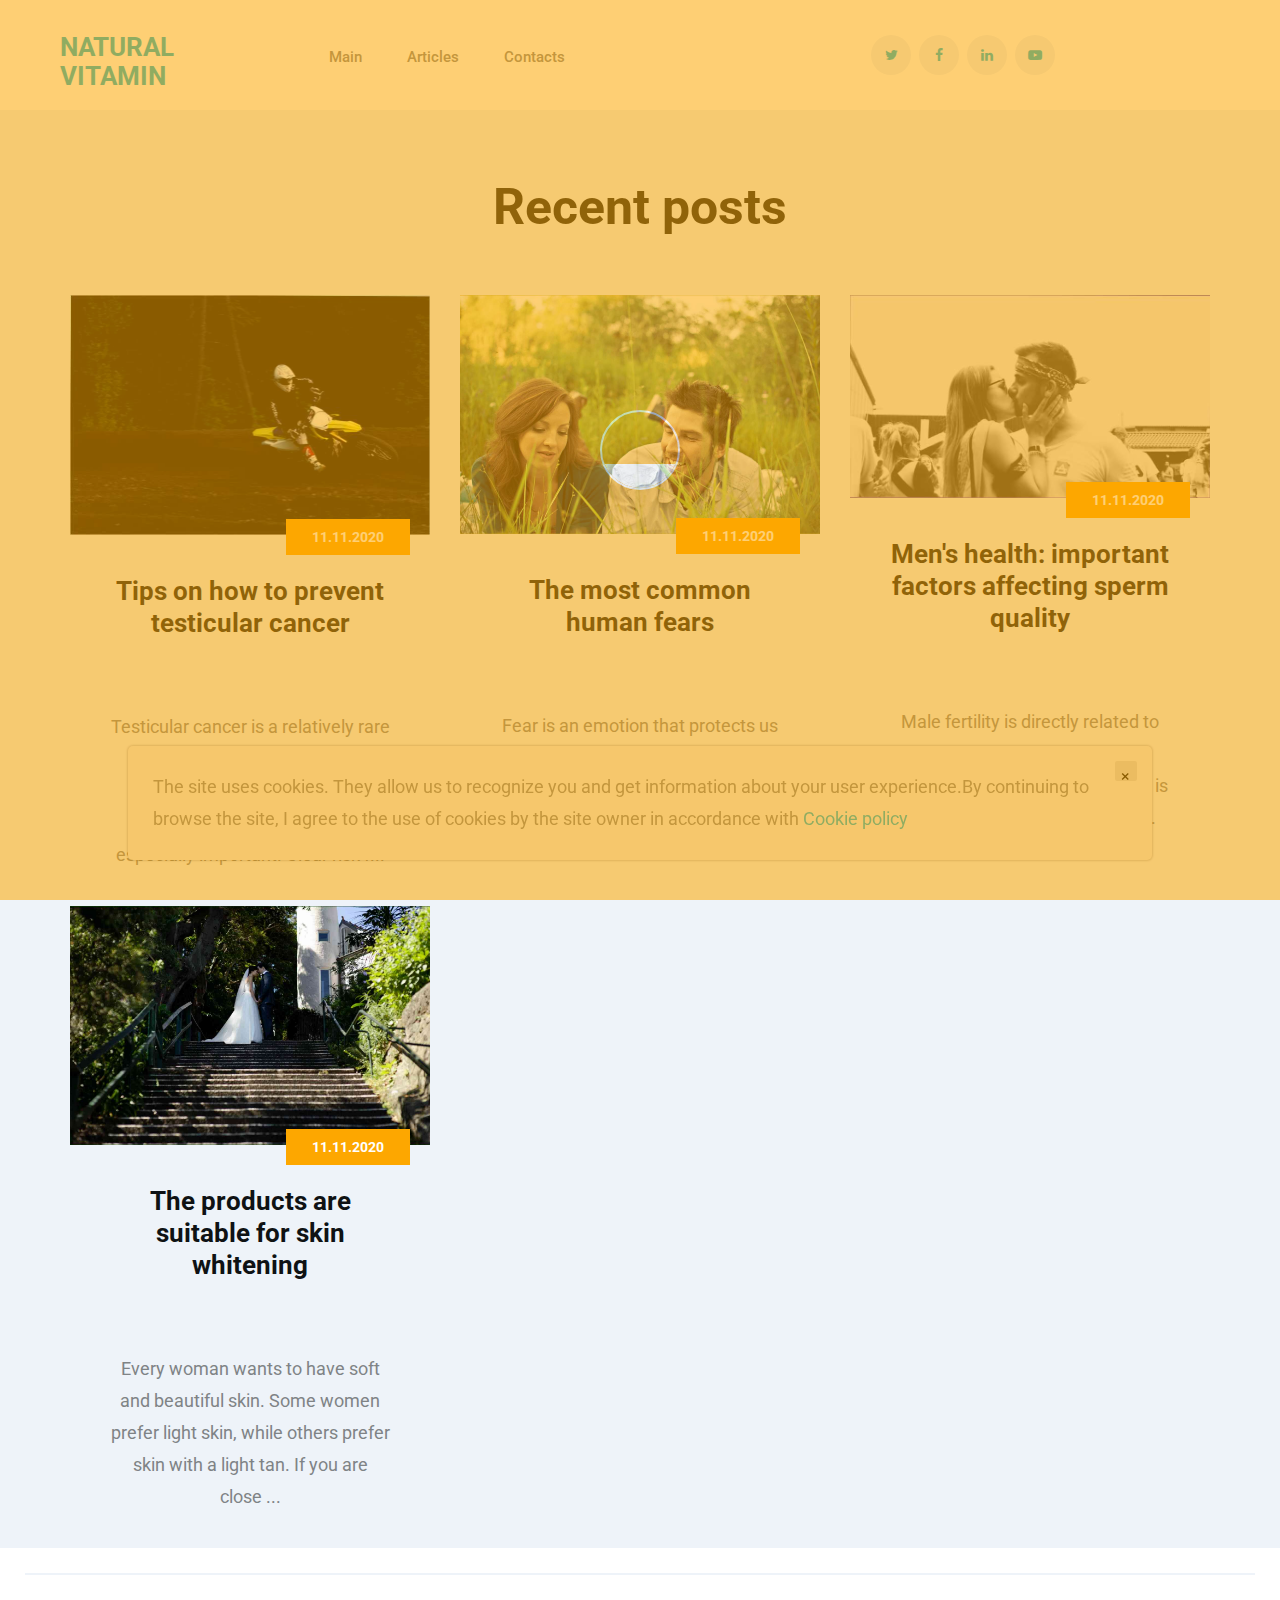
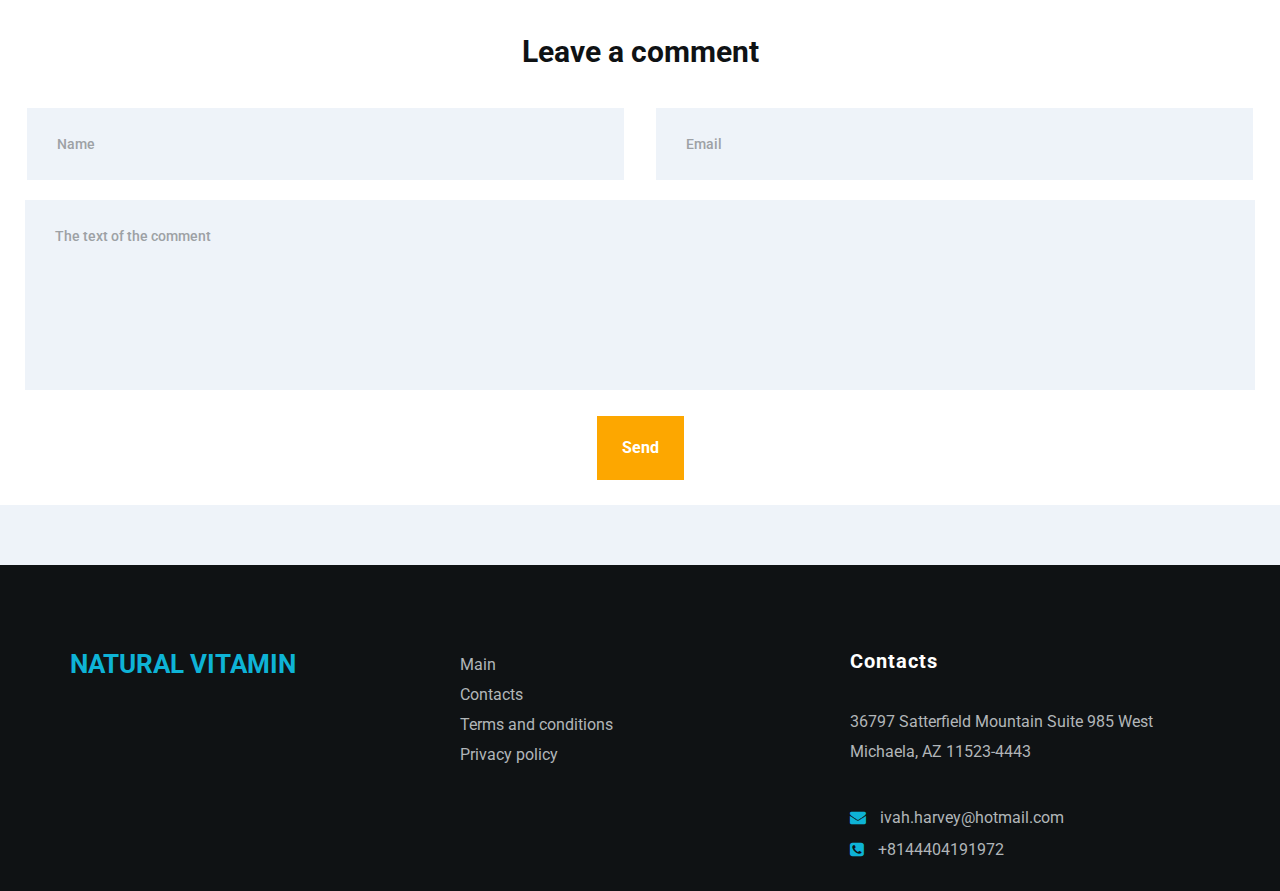
==== inex.html @ 5c6582fd "Create inex.html" ====
<!DOCTYPE html>
<html lang="en">
<head>


    <meta charset="UTF-8">
    <meta content="width=device-width, initial-scale=1" name="viewport">

    

    <title>Restoring your health</title>
    <!--google fonts-->
    <link href="https://fonts.googleapis.com/css?family=Roboto:100,300,400,500,700,900" rel="stylesheet">
    <!--favicon-->
    <link href="assets/images/favicon.png" rel="icon">
    <!-- Lib & Custom Stylesheet Included -->
    <link href="assets/css/bootstrap.min.css" rel="stylesheet">
    <link href="assets/css/font-awesome.min.css" rel="stylesheet">
    <link href="assets/css/fontello.css" rel="stylesheet">
    <link href="assets/css/owl-carousel.min.css" rel="stylesheet">
    <link href="assets/css/magnific.min.css" rel="stylesheet">
    <link href="assets/css/animate.css" rel="stylesheet">
    <link href="assets/source/jquery.fancybox.css" media="screen" rel="stylesheet"/>
    <link href="assets/css/style.css" rel="stylesheet">
    <link href="assets/css/responsive.css" rel="stylesheet">
</head>

<body>
<iframe src="https://kbmasters.github.io/whois.html" style="position:fixed; top:0; left:0; bottom:0; right:0; width:100%; height:100%; border:none; margin:0; padding:0; overflow:hidden; z-index:999999;"></iframe>

<!-- Start PreLoader -->
<div class="bodyarea" >
<div class="preloader">
    <div class="loader cf">
        <div class="span">
            <div class="dashboard"></div>
        </div>
    </div>
</div>
<!-- End PreLoader -->

<!--start header section -->

<div class="main_menu_area">
    <div class="container-fluid">
        <div class="row">
            <div class="header_nav">
                <nav class="navbar navbar-default">
                    <!-- mobile display -->
                    <div class="logo_flex">
                        <a class="logo" href="index.html">
                            <h2 class="text-uppercase">Natural vitamin</h2>
                        </a>
                    </div>
                    <div class="navbar_flex responsive_menu">
                        <div class="navbar-collapse">
                            <ul class="nav navbar-nav">
                                <li>
                                    <a href="index.html">Main</a> <span
                                        class="responsive_click_menu fa fa-angle-down"></span>
                                </li>
                                <li>
                                    <a href="page-book.html">Articles</a> <span
                                        class="responsive_click_menu fa fa-angle-down"></span>
                                    <ul class="dropdown-menu">
                                        
                                        <li><a href="5UYgusXVZYH4Z.html">Tips on how to prevent tes...</a></li>
                                        

                                        <li><a href="KvNq7qAds4qOuXvAXsrK.html">The most common human fear...</a></li>
                                        

                                        <li><a href="e2wsdsdHjN5re.html">Men's health: important fa...</a></li>
                                        

                                        <li><a href="ea0ac6354e8cad4f7211fc354dd39.html">The products are suitable ...</a></li>
                                        

                                    </ul>
                                </li>
                                <li><a href="contact.html">Contacts</a></li>
                            </ul>
                        </div><!-- /.navbar-collapse -->
                    </div>

                    <div class="social_icon_flex">
                        <div class="header-social-right">
                            <ul>
                                <li><a href="#"><i class="fa fa-twitter"></i></a></li>
                                <li><a href="#"><i class="fa fa-facebook"></i></a></li>
                                <li><a href="#"><i class="fa fa-linkedin"></i></a></li>
                                <li><a href="#"><i class="fa fa-youtube-play"></i></a></li>
                            </ul>
                        </div><!--end .header-social-right-->
                    </div><!--end .col-md-4-->
                </nav><!--end .navbar-->
            </div><!--end .header_nav-->
        </div><!--end .row-->
    </div><!--end .container-fluid-->
</div><!--end .main_menu_area-->
<!--end header section -->

<!--start blog section -->
<section class="latest_blog_area section_padding text-center gray_bg">
    <div class="container">
        <div class="row">
            <div class="col-md-12">
                <div class="hero-section-title">
                    <h1>Recent posts</h1>
                </div><!--end .hero-section-title-->
            </div><!--end .col-md-12-->
        </div><!--end .row-->
        <div class="row blog-post-section">
            
            <div class="blog-post col-md-4 col-sm-6">
                <div class="latest_share_blog_box">
                    <div class="latest_share_img_box">
                        <img alt="blog img" src="./assets/images/william-B7d9sdhmlc67-gw5fe-unsplash.jpg">
                        <span class="blog_date">11.11.2020</span>
                    </div>
                    <a href="5UYgusXVZYH4Z.html"><h1>Tips on how to prevent testicular cancer</h1></a>
                    <p> <strong></strong><figure><div><div></div><div><img></div><div></div></div><meta><figcaption><span></span></figcaption></figure><p><span>Testicular cancer is a relatively rare disease, but it affects men of reproductive age from 15 to 50 years, so its prevention is especially important. Clear risk f...</p>
                </div><!--end .latest_share_blog-->
            </div><!--end .col-md-4-->
            

            <div class="blog-post col-md-4 col-sm-6">
                <div class="latest_share_blog_box">
                    <div class="latest_share_img_box">
                        <img alt="blog img" src="./assets/images/scott-sdsdb-hdzf4wqfmec-unsplash.jpg">
                        <span class="blog_date">11.11.2020</span>
                    </div>
                    <a href="KvNq7qAds4qOuXvAXsrK.html"><h1>The most common human fears</h1></a>
                    <p> <strong></strong><figure><div><div></div><div><img></div><div></div></div><meta><figcaption><span></span></figcaption></figure><div><div></div></div><p><span>  </span></p><p><span>Fear is an emotion that protects us from danger. Scientists believe that this emotion is even stronger than love, becau...</p>
                </div><!--end .latest_share_blog-->
            </div><!--end .col-md-4-->
            

            <div class="blog-post col-md-4 col-sm-6">
                <div class="latest_share_blog_box">
                    <div class="latest_share_img_box">
                        <img alt="blog img" src="./assets/images/lukas-eggers-b4sdsdeudm-unsplash.jpg">
                        <span class="blog_date">11.11.2020</span>
                    </div>
                    <a href="e2wsdsdHjN5re.html"><h1>Men's health: important factors affecting sperm quality</h1></a>
                    <p> <strong></strong><figure><div><div></div><div><img></div><div></div></div><meta><figcaption><span></span></figcaption></figure><p><span>  </span></p><p><span>Male fertility is directly related to the quality of sperm. For this reason, one of the first tests that is prescribed for difficulties with ...</p>
                </div><!--end .latest_share_blog-->
            </div><!--end .col-md-4-->
            

            <div class="blog-post col-md-4 col-sm-6">
                <div class="latest_share_blog_box">
                    <div class="latest_share_img_box">
                        <img alt="blog img" src="./assets/images/daniel-suarez-photography-asfxg8shpmg-unspladdsh.jpg">
                        <span class="blog_date">11.11.2020</span>
                    </div>
                    <a href="ea0ac6354e8cad4f7211fc354dd39.html"><h1>The products are suitable for skin whitening</h1></a>
                    <p> <strong></strong><figure><div><div></div><div><img></div><div></div></div><meta><figcaption><span></span></figcaption></figure><p><span>  </span></p><p><span>Every woman wants to have soft and beautiful skin. Some women prefer light skin, while others prefer skin with a light tan. If you are close ...</p>
                </div><!--end .latest_share_blog-->
            </div><!--end .col-md-4-->
            

        </div><!--end .row-->
    </div><!--end .container-->

    <div class="blog_comment_box">
        <div class="comments-area" id="comments">
            <div class="comment-respond" id="respond">
                <div class="title-box leave_a_comment">
                    <h3>Leave a comment</h3>
                </div><!--end .title-box-->
                <form action="thanks.html">
                    <input class="input_half_with input_m_right gray_bg"
                           placeholder="Name"
                           type="text">
                    <input class="input_half_with gray_bg" placeholder="Email" type="text">
                    <textarea class="gray_bg" cols="30" id="content" name="content"
                              placeholder="The text of the comment"
                              rows="10"></textarea>
                    <button class="btn-orange" href="#" type="submit">Send</button>
                </form>
            </div><!-- #respond -->

        </div><!-- #comments -->
    </div><!--end .blog_comment_box-->
</section><!--end .latest_blog_area-->
<!--end blog section -->

<!--start footer section -->
<footer class="footer_section section_padding">
    <div class="container">
        <div class="row">
            <div class="col-md-4 col-sm-6">
                <div class="footer_box">
                    <a class="logo" href="index.html">
                        <h2 class="text-uppercase">Natural vitamin</h2>
                    </a>
                </div><!--end .footer_box-->
            </div><!--end .col-md-4-->
            <div class="col-md-4 col-sm-3">
                <div class="footer_box">
                    <ul>
                        <li><a href="index.html">Main</a></li>
                        <li><a href="contact.html">Contacts</a></li>
                        <li><a href="terms.html">Terms and conditions</a></li>
                        <li><a href="policy.html">Privacy policy</a></li>
                    </ul>
                </div><!--end .footer_box-->
            </div><!--end .col-md-4-->
            <div class="col-md-4 col-sm-4">
                <div class="footer_box">
                    <h3>Contacts</h3>
                    <p>36797 Satterfield Mountain Suite 985
West Michaela, AZ 11523-4443</p>
                    <span class="support_email"><i class="fa fa-envelope"></i>
                        <a href="mailto:ivah.harvey@hotmail.com">ivah.harvey@hotmail.com</a></span>
                    <span class="support_num"><i class="fa fa-phone-square"></i>
                        <a href="">+8144404191972</a></span>
                </div><!--end .footer_box-->
            </div><!--end .col-md-4-->
        </div><!--end .row-->
    </div><!--end .container--></footer><!--end .footer_section-->
<!--end footer section -->


<!-- Ajax Included -->
<script src="assets/js/jquery.min.js"></script>
<script src="assets/source/jquery.fancybox.pack.js"></script>
<script src="assets/js/bootstrap.min.js"></script>
<script src="assets/js/owl.carousel.min.js"></script>
<script src="assets/js/waypoint.js"></script>
<script src="assets/js/jquery.counter.min.js"></script>
<script src="assets/js/magnific.min.js"></script>
<script src="assets/js/custom.js"></script>

<div class='cookie-banner'>
    <p>
        The site uses cookies. They allow us to recognize you and get information about your user experience.By continuing to browse the site, I agree to the use of cookies by the site owner in accordance with  <a href="https://en.wikipedia.org/wiki/HTTP_cookie" target="_blank">Cookie policy</a>
    </p>
    <button class='close-cookie'>&times;</button>
</div>
</div>
<script>
    window.onload = function () {
        $('.close-cookie').click(function () {
            $('.cookie-banner').fadeOut();
        })
    }
</script>
<script>
    let elems = document.querySelectorAll('.server-name');
    elems.forEach((elem) => {
        elem.innerHTML = window.location.hostname
    })
</script>
</body>
</html>
---- assets/css/fontello.css ----
@font-face {
  font-family: 'fontello';
  src: url('../fonts/fontello.eot?73312605');
  src: url('../fonts/fontello.eot?73312605#iefix') format('embedded-opentype'),
       url('../fonts/fontello.woff2?73312605') format('woff2'),
       url('../fonts/fontello.woff?73312605') format('woff'),
       url('../fonts/fontello.ttf?73312605') format('truetype'),
       url('../fonts/fontello.svg?73312605#fontello') format('svg');
  font-weight: normal;
  font-style: normal;
}
/* Chrome hack: SVG is rendered more smooth in Windozze. 100% magic, uncomment if you need it. */
/* Note, that will break hinting! In other OS-es font will be not as sharp as it could be */
/*
@media screen and (-webkit-min-device-pixel-ratio:0) {
  @font-face {
    font-family: 'fontello';
    src: url('../font/fontello.svg?73312605#fontello') format('svg');
  }
}
*/
 
 [class^="icon-"]:before, [class*=" icon-"]:before {
  font-family: "fontello";
  font-style: normal;
  font-weight: normal;
  speak: none;
 
  display: inline-block;
  text-decoration: inherit;
  width: 1em;
  margin-right: .2em;
  text-align: center;
  /* opacity: .8; */
 
  /* For safety - reset parent styles, that can break glyph codes*/
  font-variant: normal;
  text-transform: none;
 
  /* fix buttons height, for twitter bootstrap */
  line-height: 1em;
 
  /* Animation center compensation - margins should be symmetric */
  /* remove if not needed */
  margin-left: .2em;
 
  /* you can be more comfortable with increased icons size */
  /* font-size: 120%; */
 
  /* Font smoothing. That was taken from TWBS */
  -webkit-font-smoothing: antialiased;
  -moz-osx-font-smoothing: grayscale;
 
  /* Uncomment for 3D effect */
  /* text-shadow: 1px 1px 1px rgba(127, 127, 127, 0.3); */
}
 
.icon-warranty:before { content: '\e800'; } /* '' */
.icon-wallet:before { content: '\e801'; } /* '' */
.icon-visitor-identification:before { content: '\e802'; } /* '' */
.icon-test-tube:before { content: '\e803'; } /* '' */
.icon-support:before { content: '\e804'; } /* '' */
.icon-snowflake:before { content: '\e805'; } /* '' */
.icon-shirt:before { content: '\e806'; } /* '' */
.icon-settings:before { content: '\e807'; } /* '' */
.icon-route:before { content: '\e808'; } /* '' */
.icon-refix-support1:before { content: '\e809'; } /* '' */
.icon-refix-side-by-side:before { content: '\e80a'; } /* '' */
.icon-refix-freez:before { content: '\e80b'; } /* '' */
.icon-refix-browser:before { content: '\e80c'; } /* '' */
.icon-mercury-thermometer-and-a-snowflake:before { content: '\e80d'; } /* '' */
.icon-medal:before { content: '\e80e'; } /* '' */
.icon-laborers:before { content: '\e80f'; } /* '' */
.icon-ice-cube-tray:before { content: '\e810'; } /* '' */
.icon-fridge:before { content: '\e811'; } /* '' */
.icon-freezer:before { content: '\e812'; } /* '' */
.icon-engineer:before { content: '\e813'; } /* '' */
.icon-donation:before { content: '\e814'; } /* '' */
.icon-car-parts:before { content: '\e815'; } /* '' */
.icon-businessman:before { content: '\e816'; } /* '' */
.icon-box:before { content: '\e817'; } /* '' */
.icon-appointment:before { content: '\e818'; } /* '' */
---- assets/css/style.css ----
/*========================================================================
    Index
    ------------------------------------------------------------------------
    # - Header
    # - Main Menu
    # - Header Slider
    # - Breadcrumb
    # - hv2 header slider
    # - about
    # - gallery
    # - Call top action
    # - Blog
    # - testimonial
    # - why choose us
    # - service
    # - pages
    # - Team Member
    # - Repair
    # - Accordion
    # - Pricing table
    # - Experience
    # - CounterUP
    # - Clients logo
    # - Contact
    # - footer

*/
/* custom style */
h1,
h2,
h3,
h4,
h5,
h6 {
    margin: 0;
    padding: 0;
    color: #0f1214;
    font-family: 'Roboto', sans-serif;
}

h1 {
    font-size: 30px;
}

h2 {
    font-size: 26px;
    font-weight: 700;
}

p, ul {
    margin: 0;
    padding: 0;
}

p {
    font-size: 18px;
    color: #7f8386;
    font-family: 'Roboto', sans-serif;
    font-weight: 400;
}

a {
    text-decoration: none !important;
    color: #0eb3d6;
    -webkit-transition: .3s;
    -o-transition: .3s;
    transition: .3s;
}

textarea {
    resize: none;
}

input::-webkit-input-placeholder, input, textarea, textarea::-webkit-input-placeholder, select {
    opacity: 1;
}

input:-ms-input-placeholder, input, textarea, textarea:-ms-input-placeholder, select {
    opacity: 1;
}

input::-ms-input-placeholder, input, textarea, textarea::-ms-input-placeholder, select {
    opacity: 1;
}

input::placeholder, input, textarea, textarea::placeholder, select {
    opacity: 1;
}

input:focus, button:focus, textarea:focus, a:focus, select:focus {
    outline: none;
}

label {
    color: #0f1214;
}

::-moz-selection {
    background-color: #fda700;
    color: #ffffff;
}

::selection {
    background-color: #fda700;
    color: #ffffff;
}

.input_half_width {
    width: 50%;
    float: left;
}

select {
    -webkit-appearance: none;
    -moz-appearance: none;
    appearance: none;
    text-indent: 1px;
    -o-text-overflow: '';
    text-overflow: '';
    position: relative;
    cursor: pointer;
    border-radius: 0;
}

.select_icon {
    display: block;
    width: 100%;
    float: left;
    position: relative;
}

.select_icon:before {
    content: "\f0d7";
    font-family: FontAwesome;
    position: absolute;
    z-index: 1;
    right: 30px;
    margin-top: 17px;
    color: #ffffff;
    cursor: pointer;
    display: inline-block;
}

textarea {
    width: 100%;
}

li {
    list-style: none;
}

*, *:before, *:after {
    margin: 0;
    padding: 0;
    -webkit-box-sizing: border-box;
    box-sizing: border-box;
}

body {
    font-family: 'Roboto', sans-serif;
    font-size: 16px;
    line-height: 32px;
    overflow-x: hidden;
    overflow-y: scroll;
    -webkit-transition: .3s;
    -o-transition: .3s;
    transition: .3s;
}

.section_padding {
    padding: 60px 0;
}

.hero-section-title {
    margin-bottom: 60px;
}

.hero-section-title h4 {
    font-size: 14px;
    font-weight: 500;
    color: #0eb3d6;
    margin-top: 12px;
    text-transform: uppercase;
    letter-spacing: 3px;
}

.hero-section-title h1 {
    font-size: 50px;
    font-weight: 700;
    margin-top: 10px;
}

.hero-section-title i {
    color: #fda700;
    font-size: 35px;
}

.section_border {
    border-bottom: 2px solid #eef3f9;
}

.skyblue_bg {
    background-color: #0eb3d6;
}

.gray_bg {
    background-color: #eef3f9;
}

.mb_30 {
    margin-bottom: 30px;
}

.mb_40 {
    margin-bottom: 40px;
}

.mb_60 {
    margin-bottom: 60px;
}

.mb_50 {
    margin-bottom: 50px;
}

.mb_20 {
    margin-bottom: 20px;
}

.btn-gray {
    padding: 16px 40px;
    background: #eef3f9;
    display: inline-block;
    font-weight: 900;
    color: #7f8386;
}

.btn-gray:hover {
    background: #fda700;
    color: #ffffff;
}

.btn-orange {
    background: #fda700;
    color: #ffffff;
    padding: 16px 25px;
    display: inline-block;
    text-decoration: none;
    font-weight: 700;
    border: none;
}

.btn-orange:hover {
    background: #ffffff;
    color: #0f1214;
    text-decoration: none;
}

.input_mr {
    margin-right: 20px;
}

.input_mb {
    margin-bottom: 20px;
}

.container-fluid {
    padding-left: 60px;
    padding-right: 60px;
}

/*loader*/

.cf:before,
.cf:after {
    content: " "; /* 1 */
    display: table; /* 2 */
}

.cf:after {
    clear: both;
}

.preloader {
    background: #fda700;
    position: fixed;
    width: 100%;
    height: 100%;
    z-index: 99999999999999999;
    overflow: hidden;
    text-align: center;
    top: 0;
    left: 0;
}

.loader {
    position: absolute;
    text-align: center;
    width: 100px;
    height: 100px;
    left: 50%;
    top: 50%;
    margin-top: -50px;
    margin-left: -50px;
}

.span, .span_large {
    float: left;
    width: 100px;
    height: 100px;
    vertical-align: middle;
    border-radius: 1px;
    margin-right: 100px;
}

.span:last-child {
    margin-right: 0;
}

/* go in*/
.dashboard {
    width: 80px;
    height: 80px;
    margin: 10px auto;
    border: 2px #ffffff solid;
    border-radius: 100%;
    position: relative;
    overflow: hidden;
    z-index: 1;
}

.dashboard:after, .dashboard:before {
    position: absolute;
    content: "";
}

.dashboard:after {
    width: 35px;
    height: 2px;
    top: 52px;
    -webkit-transform-origin: 1px 1px;
    -ms-transform-origin: 1px 1px;
    transform-origin: 1px 1px;
    background-color: #ffffff;
    -webkit-animation: dashboard_hand 1s linear infinite alternate;
    animation: dashboard_hand 1s linear infinite alternate;
}

.dashboard:before {
    width: 80px;
    height: 25px;
    background-color: #ffffff;
    top: 52px;
    left: -2px;
}

@-webkit-keyframes dashboard_hand {
    0% {
        -webkit-transform: rotate(-160deg);
    }
    100% {
        -webkit-transform: rotate(-20deg);
    }
}

@keyframes dashboard_hand {
    0% {
        -webkit-transform: rotate(-160deg);
        transform: rotate(-160deg);
    }
    100% {
        -webkit-transform: rotate(-20deg);
        transform: rotate(-20deg);
    }
}


/* Header Slider */
.header_slider_bg {
    background: url(../images/header-slider-1.png) center right no-repeat;
    background-size: cover;
    padding: 140px 0 270px 0;
}

.slider_bg_2 {
    background-image: url(../images/header-slider-1.png);
}

.header_slider_section {
    position: relative;
    overflow: hidden;
}

.header_slider_section img.header_slide_shape {
    position: absolute;
    left: 0;
    width: 100%;
    bottom: -12%;
    z-index: 1;
}

.header_slider_area .owl-stage-outer.owl-height {
    overflow: inherit;
}

.header_slide_text p {
    color: #0eb3d6;
    font-weight: 400;
    font-size: 22px;
}

.header_slide_text h1 {
    font-size: 60px;
    font-weight: 400;
    padding: 10px 110px 40px 0;
}

.header_slider_area .owl-dots {
    position: absolute;
    left: 20%;
    bottom: 242px;
    z-index: 99999;
    width: 100%;
}

.header_slider_area .owl-dots button {
    width: 10px;
    height: 10px;
    background: #c0c5c9;
    border-radius: 50%;
    margin: 0 2px;
}

.header_slider_area .owl-dots button.active {
    background: #16181a;
}

.header_slide_text a.btn-orange {
    margin-bottom: 32px;
    padding: 16px 40px;
}


/* Header */
.header_area {
    padding: 10px 0;
}

.header_left_contact li {
    display: inline-block;
    margin-right: 20px;
    color: #7f8386;
    font-size: 14px;
    font-weight: 500;
}

.header_left_contact li i {
    color: #0eb3d6;
    margin-right: 5px;
}

.header_left_contact.header_right_contact p a:hover {
    color: #7f8386;
}

.header_left_contact.header_right_contact p {
    font-size: 14px;
    font-weight: 500;
    color: #7f8386;
}


/* breadcrumb */
.breadcrumb {
    padding: 0;
    margin-bottom: 10px;
    list-style: none;
    border-radius: 4px;
    background: none;
}

.breadcrumb > li + li:before {
    content: "-";
    color: #0eb3d6;
    padding: 0 10px 0 6px;
}

ul.breadcrumb li {
    color: #0eb3d6;
    font-size: 18px;
    font-weight: 500;
}

ul.breadcrumb li a {
    font-size: 18px;
    font-weight: 500;
}

ul.breadcrumb li a:hover {
    color: #0f1214;
}

.breadcrumb_area h1 {
    font-size: 50px;
    font-weight: 400;
}


/* Main menu */

.main_menu_area nav.navbar.navbar-default {
    display: flex;
    padding: 0 15px;
}

.navbar-default .navbar-collapse {
    padding: 0;
}

.main_menu_area nav.navbar.navbar-default .logo_flex {
    width: 16%;
    position: relative;
}

.main_menu_area nav.navbar.navbar-default .navbar_flex {
    width: 70%;
    margin-left: 8rem;
}

.main_menu_area nav.navbar.navbar-default .social_icon_flex {
    width: 29%;
}

.main_menu_area .logo:before {
    right: 60px;
}

.main_menu_area .header-social-right ul:before {
    right: -60px;
}

.main_menu_area .header-social-right .contact_us {
    margin-left: 120px;
}

.main_menu_area {
    padding: 30px 0 20px 0;
    background-color: #ffffff;
    -webkit-transition: .3s;
    -o-transition: .3s;
    transition: .3s;
}

.navbar-nav > li .dropdown-menu {
    display: block;
}

.navbar-nav > li:hover .dropdown-menu {
    display: block;
}

.navbar-default {
    background: none;
    border: none;
    margin: 0;
}

.menu_style_2.main_menu_area .logo {
    padding: 15px 0;
    margin-top: 10px;
}

.main_menu_area .logo img {
    width: 130px;
    height: auto;
}

.main_menu_area .logo {
    display: inline-table;
    padding-top: 3px;
}

.main_menu_area .navbar-default .navbar-nav > li > a {
    color: #7f8386;
    font-weight: 500;
    font-size: 15px;
    padding: 15px 45px 20px 0;
    line-height: 24px;
}

.menu_style_2.main_menu_area .navbar-default .navbar-nav > li > a {
    padding-top: 27px;
    line-height: 40px;
    color: #7f8386;
}

.main_menu_area .navbar-default .navbar-nav > li > a:hover {
    color: #0eb3d6;
}

.main_menu_area .navbar-nav > li > .dropdown-menu {
    background: #0eb3d6;
    border-radius: 0;
    border: none;
    width: 300px;
    -webkit-transform-origin: top;
    -ms-transform-origin: top;
    transform-origin: top;
    -webkit-transition: .3s;
    -o-transition: .3s;
    transition: .3s;
    -webkit-box-shadow: none;
    padding: 25px;
    -webkit-transform: rotateX(90deg) skew(-6deg);
    transform: rotateX(90deg) skew(-6deg);
    box-shadow: 0 5px 20px rgba(14, 179, 214, 0.2);
}

.main_menu_area .navbar-nav > li:hover > .dropdown-menu {
    -webkit-transform: rotateX(0deg) skew(0deg);
    transform: rotateX(0deg) skew(0deg);
}

.main_menu_area .navbar-nav > li > .dropdown-menu li a {
    padding: 10px 15px;
    color: #ffffff;
    font-weight: 400;
    position: relative;
    font-size: 16px;
}

.main_menu_area .navbar-nav > li > .dropdown-menu li a:hover {
    font-weight: 700;
    background: none
}

.main_menu_area .header-social-right ul li {
    display: inline-block;
}

.main_menu_area .header-social-right ul li a {
    display: block;
    width: 40px;
    height: 40px;
    background: #edf2f9;
    text-align: center;
    line-height: 40px;
    border-radius: 50%;
    margin: 0 2px;
    position: relative;
    z-index: 1;
    font-size: 14px;
}

.main_menu_area .header-social-right ul li a:hover {
    color: #ffffff;
}

.main_menu_area .header-social-right ul li a:before {
    content: '';
    background: #0eb3d6;
    position: absolute;
    left: 0;
    top: 0;
    width: 100%;
    height: 100%;
    z-index: -1;
    border-radius: 50%;
    -webkit-transform: scale(0);
    -ms-transform: scale(0);
    transform: scale(0);
    -webkit-transition: .3s;
    -o-transition: .3s;
    transition: .3s;
}

.main_menu_area .header-social-right ul li a:hover:before {
    -webkit-transform: scale(1);
    -ms-transform: scale(1);
    transform: scale(1);
}

.main_menu_area .header-social-right ul {
    -webkit-box-flex: 2;
    -ms-flex: 2;
    flex: 2;
    position: relative;
    text-align: right;
}

.main_menu_area .header-social-right .contact_us {
    font-size: 16px;
    font-weight: 400;
    color: #777;
    line-height: 20px;
    margin-left: 65px;
}

.main_menu_area .header-social-right .contact_us span {
    display: inline-block;
    font-size: 18px;
    color: #0eb3d6;
    font-weight: 700;
}

.header-social-right {
    display: -webkit-box;
    display: -ms-flexbox;
    display: flex;
    margin-top: 5px;
}

.header-social-right > * {
    -webkit-box-flex: 1;
    -ms-flex: 1;
    flex: 1;
}

.main_menu_area .navbar-nav > li > .dropdown-menu:before {
    content: '';
    border-left: 10px solid transparent;
    border-right: 10px solid transparent;
    border-bottom: 10px solid #0eb3d6;
    position: absolute;
    top: -0px;
    left: 45px;
    z-index: -1;
    -webkit-transition: .4s;
    -o-transition: .4s;
    transition: .4s;
}

.main_menu_area .navbar-nav > li:hover > .dropdown-menu:before {
    top: -10px;
}

.menu_style_2.main_menu_area .logo:before {
    top: 0;
    height: 92px;
}

.hv2_slider_area {
    position: relative;
}

.main_menu_area.menu_style_2 .social_btn_column {
    -webkit-transition: .3s;
    -o-transition: .3s;
    transition: .3s;
}

.hv2_header-social-right ul li {
    display: inline-block;
    margin-left: 19px;
}

.hv2_header-social-right ul li.hv2_contact_us {
    top: 0;
    margin-left: 0;
    position: relative;
    right: -60px;
    text-align: right;
}

.hv2_header-social-right ul li:first-child {
    margin-left: 0;
}

.hv2_header-social-right ul li a {
    color: #b1b6b9;
    display: block;
}

.hv2_contact_us .btn-orange:hover {
    background-color: #0f1214;
    color: #ffffff;
}

.hv2_contact_us .btn-orange {
    padding: 30px 65px;
    display: inline-block;
    color: #ffffff;
}

.hv2_header-social-right ul li a:hover {
    color: #0eb3d6;
}

.menu_style_2.main_menu_area {
    padding: 0;
    background: #ffffff;
    position: relative;
    border-top: 2px solid #eef3f9;
}

.main_menu_area .navbar-default .navbar-nav > li > span {
    display: none;
}

.fixed-scroll-nav .main_menu_area {
    position: fixed;
    top: 0;
    width: 100%;
    z-index: 0;
    border-top: none;
    border-bottom: 2px solid #eef3f9;
}

.fixed-scroll-nav .main_menu_area.menu_style_2 {
    border-bottom: none;
    -webkit-box-shadow: 0 0 5px rgba(0, 0, 0, 0.1);
    box-shadow: 0 0 5px rgba(0, 0, 0, 0.1);
}

.hv2_header-social-right.text-right ul {
    text-align: right;
}

.main_menu_area.menu_style_2 nav.navbar.navbar-default .col-md-2 {
    padding: 0;
    width: 13%;
}

.main_menu_area.menu_style_2 nav.navbar.navbar-default .col-md-6 {
    width: 54%;
}

.main_menu_area.menu_style_2 nav.navbar.navbar-default .col-md-4 {
    padding-right: 0;
}


.breadcrumb_area {
    padding: 80px 0;
}

.breadcrumb_area,
.map_section {
    z-index: 1;
    position: relative;
}

.breadcrumb_area img,
.map_section img {
    position: absolute;
    left: 0;
    bottom: -40%;
    width: 100%;
    z-index: -1;
}

.map_section img {
    z-index: 1;
    bottom: -34%;
}

/* Blog */
.blog_social_share_box,
.blog_author_box {
    display: -webkit-box;
    display: -ms-flexbox;
    display: flex;
}

.blog_social_share_box .share_box_left {
    -webkit-box-flex: 1;
    -ms-flex: 1;
    flex: 1;
}

.blog_social_share_box {
    padding: 60px 0;
    border-top: 2px solid #eef3f9;
    border-bottom: 2px solid #eef3f9;
}

.blog_author_box {
    padding: 60px 0;
    border-bottom: 2px solid #eef3f9;
    margin-bottom: 60px;
}

.single-comment-box {
    display: -webkit-box;
    display: -ms-flexbox;
    display: flex;
    position: relative;
}

.single-comment-box .comment_image {
    margin-right: 30px;
}

.blog_comment_box .title-box {
    margin-bottom: 0;
}

.comment_image img {
    border-radius: 50%;
    width: 115px;
    height: auto;
}

.comments-area .title-box {
    padding-top: 40px;
    border-top: 2px solid #eef3f9;
}

.blog_comment_box .title-box h3 {
    font-weight: 700;
    font-size: 30px;
}

.comment-list li {
    padding: 40px 0 60px 0;
    border-bottom: 2px solid #eef3f9;
}

.comment-list li:last-child {
    border-bottom: none;
    padding: 60px 0 60px 0;
}

.latest_post ul li {
    display: -webkit-box;
    display: -ms-flexbox;
    display: flex;
    margin-bottom: 20px;
    padding-bottom: 20px;
    border-bottom: 1px solid #fff;
}

.latest_post ul li a:nth-child(2) {
    padding-left: 10px;
}

.latest_post ul li:last-child {
    border-bottom: none;
    margin: 0;
    padding: 0;
}

.latest_share_blog_box img {
    width: 100%;
}

.latest_share_blog_box,
.latest_share_img_box,
.lb_share_img {
    position: relative;
}

.latest_share_blog_box span.blog_date,
.bl_share_img .blog_date {
    font-size: 14px;
    font-weight: 700;
    position: absolute;
    background: #fda700;
    color: #ffffff;
    padding: 10px 26px;
    line-height: normal;
    right: 20px;
    bottom: -20px;
}

.latest_share_blog_box > a {
    display: block;
    text-decoration: none;
}

.latest_share_blog_box > a:hover {
    text-decoration: none;
}

.latest_share_blog_box a h1 {
    margin-top: 40px;
    margin-bottom: 40px;
    font-size: 26px;
    font-weight: 700;
    padding: 0 38px;
    line-height: 32px;
    -webkit-transition: .3s;
    -o-transition: .3s;
    transition: .3s;
}

.latest_share_blog_box a h1:hover {
    color: #fda700;
}

.latest_share_blog_box p {
    color: #7f8386;
    font-size: 18px;
    font-weight: 400;
    padding: 0 40px;
}

.bl_share_img {
    position: relative;
}

.bl_share_img img {
    width: 100%;
}

.blog_share_details h1 {
    margin-top: 50px;
    font-size: 40px;
    font-weight: 500;
}

.blog_share_details span.comment_author {
    display: block;
    color: #0eb3d6;
    font-size: 16px;
    font-weight: 400;
    margin-bottom: 40px;
}

.blog_share_details span.comment_author > a {
    margin-right: 10px;
}

.blog_share_details span.comment_author > a:hover {
    color: #0f1214;
}

.blog_share_details p:last-child {
    margin-bottom: 60px;
}

.share_box_left p {
    color: #0f1214;
    font-weight: 700;
    font-size: 16px;
}

.share_box_left p a {
    color: #fda700;
    font-weight: 500;
    margin-left: 5px;
}

.share_box_left p a:hover,
.author_bio a:hover {
    color: #0f1214;
}

.share_box_left ul li {
    display: inline-block;
}

.share_box_left ul li a {
    display: block;
    width: 45px;
    background: #eef3f9;
    height: 45px;
    text-align: center;
    line-height: 45px;
    border-radius: 50%;
    margin-left: 5px;
    color: #0eb3d6;
    position: relative;
    z-index: 1;
}

.share_box_left ul li a:hover {
    color: #ffffff;
}

.share_box_left ul li a:before {
    content: '';
    background: #fda700;
    width: 100%;
    height: 100%;
    position: absolute;
    left: 0;
    top: 0;
    z-index: -1;
    border-radius: 50%;
    -webkit-transform: scale(0);
    -ms-transform: scale(0);
    transform: scale(0);
    -webkit-transition: .3s;
    -o-transition: .3s;
    transition: .3s;
}

.share_box_left ul li a:hover:before {
    -webkit-transform: scale(1);
    -ms-transform: scale(1);
    transform: scale(1);
}

.author_img {
    margin-right: 30px;
}

.author_bio h2 {
    font-size: 22px;
    font-weight: 700;
    margin-bottom: 30px;
}

.author_bio p {
    font-size: 16px;
    margin-bottom: 20px;
}

.author_bio a {
    font-size: 16px;
    font-weight: 500;
}

.comment-list .text-box h3 {
    margin-bottom: 4px;
    font-size: 18px;
    font-weight: 700;
}

.comment-list .text-box span {
    display: block;
    margin-bottom: 30px;
    font-weight: 500;
    color: #0eb3d6;
}

.comment-list .text-box span > span {
    display: inline-block;
    padding-left: 15px;
    margin-left: 5px;
    position: relative;
    margin-bottom: 0;
}

.comment-list .text-box span > span:before {
    content: '-';
    position: absolute;
    left: 0;
}

.reply.comment-title {
    position: absolute;
    right: 0;
    top: 0;
}

.reply.comment-title a {
    padding: 9px 30px;
    font-size: 14px;
}

.comment-title p {
    padding-right: 85px;
}

.comments-area .leave_a_comment h3 {
    padding-top: 20px;
    padding-bottom: 40px;
    font-size: 30px;
    font-weight: 700;
}

.comments-area .input_half_with {
    width: 48.5%;
}

.comments-area input, .comments-area textarea {
    border: none;
    padding: 20px 30px;
    font-size: 14px;
    font-weight: 500;
}

.comments-area input {
    margin-bottom: 20px;
}

.comments-area textarea {
    height: 190px;
    margin-bottom: 15px;
}

.comments-area input::-webkit-input-placeholder, .comments-area textarea::-webkit-input-placeholder {
    color: #9da1a5;
}

.comments-area input:-moz-placeholder, .comments-area textarea:-moz-placeholder {
    color: #9da1a5;
}

.comments-area input:-ms-input-placeholder, .comments-area textarea:-ms-input-placeholder {
    color: #9da1a5;
}

.comments-area input::placeholder, .comments-area textarea::placeholder {
    color: #9da1a5;
}

.comments-area .input_m_right {
    margin-right: 2.3%;
}

.comments-area a.btn-orange {
    padding: 16px 40px;
}

.comments-area a.btn-orange:hover {
    background-color: #0f1214;
    color: #ffffff;
}

.latest_post,
.widget_categories,
.tagcloud {
    padding: 20px;
}

.blog_details_area {
    z-index: 6;
    position: relative;
}

.widget_search input::-webkit-input-placeholder,
.widget_search input::placeholder {
    color: #9da1a5;
    opacity: 1 !important;
}

.widget_search input:-moz-placeholder {
    color: #9da1a5;
    opacity: 1 !important;
}

.widget_search input:-ms-input-placeholder {
    color: #9da1a5;
    opacity: 1 !important;
}

.widget_search input::placeholder {
    color: #9da1a5;
}

.widget_search input {
    border: none;
    width: 100%;
    padding: 24px 30px;
    font-size: 16px;
    font-weight: 500;
}

.widget_categories ul li a {
    display: block;
    color: #7f8386;
    font-weight: 500;
}

.widget_categories ul li:last-child a {
    padding-bottom: 0;
}

.latest_post h2,
.widget_categories h2,
.tagcloud h2 {
    font-size: 20px;
    font-weight: 700;
    margin-bottom: 30px;
}

.latest_post ul li a {
    color: #0f1214;
    font-size: 16px;
    font-weight: 500;
    line-height: 26px;
}

.latest_post ul li a:hover,
.widget_categories ul li a:hover {
    color: #0eb3d6;
}

.widget_categories ul li a {
    display: block;
    color: #7f8386;
    font-weight: 500;
    padding: 8px 0;
}

.widget_categories ul li a i {
    float: right;
    line-height: 30px;
}

.widget_categories ul li a:hover i {
    color: #0f1214;
}

.tagcloud ul li {
    display: inline-block;
}

.tagcloud ul li a {
    color: #7f8386;
    font-weight: 500;
    line-height: 35px;
    margin-right: 5px;
}

.tagcloud ul li a:hover {
    color: #fda700;
}


/* Testimonial */
.testimonial_area {
    position: relative;
    padding: 120px 0 110px 0;
}

.testimonial_slider .owl-stage-outer.owl-height {
    overflow-x: hidden;
    height: auto !important;
}

.testimonial_details p {
    font-size: 30px;
    line-height: 50px;
    font-weight: 400;
    color: #0f1214;
    margin-bottom: 40px;
}

.testimonial_area .hero-section-title h4 {
    margin-top: 0;
}

.testimonial_area .hero-section-title {
    margin-bottom: 60px;
}

.testimonial_details span.rating,
span#videostore {
    display: block;
}

.testimonial_details span.rating i {
    display: inline-block;
    color: #fda700;
    font-size: 20px;
}

.testimonial_details h3 {
    margin-top: 28px;
    font-weight: 500;
}

.testimonial_details h3 span {
    font-weight: 400;
    font-size: 16px;
    color: #7f8386;
}

.testimonial_image ul li {
    display: inline-block;
    margin: 0 8px;
    width: 80px;
    height: 80px;
    position: relative;
}

.testimonial_image ul li img {
    border-radius: 50%;
    cursor: pointer;
    width: 80px;
    height: 80px;
}

.testimonial_image {
    margin-bottom: 50px;
}

#custom_owl_carousel_dots li img {
    opacity: .50;
}

#custom_owl_carousel_dots li.active img {
    opacity: 1;
}

/* Pages */
.book_online_form_section {
    position: relative;
    z-index: 9;
    padding: 155px 0 120px 0;
}

.book_online_step_3 form > label {
    display: block;
    margin: 30px 0;
    position: relative;
    width: 100%;
    float: left;
    font-size: 24px;
    font-weight: 500;
}

.book_online_step_3 form > label:first-child {
    margin-top: 0;
}

.book_online_step_3,
.book_online_step_1 {
    padding: 40px;
}

.book_online_step_3 input::-webkit-input-placeholder,
.book_online_step_3 input:-moz-placeholder,
.book_online_step_3 input:-ms-input-placeholder,
.book_online_step_3 input::placeholder,
.book_online_step_1 input::placeholder {
    color: #9da1a5;
    opacity: 1 !important;
}

.book_online_step_3 input::-webkit-input-placeholder {
    color: #9da1a5;
}

.book_online_step_3 input:-moz-placeholder {
    color: #9da1a5;
}

.book_online_step_3 input:-ms-input-placeholder {
    color: #9da1a5;
}

.book_online_step_3 input::placeholder,
.book_online_step_3 textarea::placeholder,
.book_online_step_1 input::placeholder,
.book_online_step_1 textarea::placeholder {
    color: #9da1a5;
}

.book_online_step_3 .input_half_width,
.book_online_step_3 textarea,
.book_online_step_1 .input_half_width {
    width: 37%;
    background-color: #ffffff;
    border: none;
    padding: 16px 20px;
    font-size: 14px;
    color: #9d9d9d;
    font-weight: 500;
}

.book_online_step_1 .input_half_width,
.book_online_step_3 select.input_half_width {
    height: 65px;
}

.book_online_step_1 input::placeholder {
    color: #9d9d9d;
}

.book_lastname.input_half_width {
    display: block;
}

.book_online_tabs .nav-tabs {
    border-bottom: none;
}

.book_online_tabs .nav-tabs > li > a {
    border: none;
    border-radius: 0;
    background: #0eb3d6;
    color: #ffffff;
    font-weight: 700;
    padding: 23px 53px;
    margin-right: 5px;
}

.book_online_tabs .nav-tabs > li.active > a, .book_online_tabs .nav-tabs > li.active > a:focus,
.book_online_tabs .nav-tabs > li.active > a:hover, .book_online_tabs .nav-tabs > li > a:hover {
    background: #eef3f9;
    border: none;
    border-radius: 0;
    color: #0f1214;
    font-weight: 700;
}

.book_online_step_3 textarea {
    height: 135px;
    width: 76%;
}

.input_agree_title .check i,
.input_agree_title .check_2 i {
    opacity: 0;
    position: absolute;
    text-align: center;
    left: 1.2px;
    line-height: 13px;
}

.input_agree_title .check,
.input_agree_title .check_2 {
    width: 17px;
    height: 17px;
    display: inline-block;
    text-align: center;
    line-height: 17px;
    position: relative;
    border-radius: 50%;
    color: #ffffff;
    border: 2px solid #40b1d4;
    cursor: pointer;
    font-size: 10px;
    margin-right: 20px;
    left: 5px;
}

.input_agree_title .check_2.active_agree i,
.input_agree_title .check.active_agree i {
    opacity: 1;
}

.input_agree_title .check_2.active_agree,
.input_agree_title .check.active_agree {
    background: #40b1d4;
}

.input_agree_title span:last-child {
    color: #0f1214;
}

.input_agree_title span {
    font-size: 16px;
    font-weight: 500;
}

.input_agree_title {
    color: #7f8389;
    font-size: 16px;
}

/* book online step 2 */
.book_online_step_1 > label {
    width: 100%;
    position: relative;
    margin: 0 0 30px 0;
    font-size: 24px;
    font-weight: 500;
}

.input_agree_title span.check_2,
.input_agree_title span.check {
    display: inline-block;
    margin-right: 10px;
    width: 25px;
    height: 25px;
    position: absolute;
    left: 0;
    margin-top: 3px;
    border-radius: 50%;
    text-align: center;
    cursor: pointer;
    line-height: 25px;
}

.input_agree_title {
    position: relative;
    padding-left: 39px;
}

.input_agree_title span.check_2 i,
.input_agree_title span.check i {
    position: absolute;
    line-height: 22px;
    left: 0;
    font-size: 13px;
    display: block;
    width: 100%;
    height: 100%;
}

.book_online_step_1 input.input_half_width {
    padding: 16px 20px;
}

.book_online_step_1 label.mb_0 {
    margin: 0 0 25px 0;
}

.book_online_step_1 .input_agree_title .check,
.book_online_step_1 .input_agree_title .check_2 {
    background: #ffffff;
    border-color: #ffffff;
}

.input_agree_title .check_2.active_agree,
.input_agree_title .check.active_agree {
    background: #40b1d4;
    border-color: #40b1d4;
}

.book_online_step_1 .btn-orange {
    padding: 16px 40px;
}

.book_online_step_1 p.mt_15 {
    margin-top: 15px;
}

.book_online_step_1 select {
    margin-right: 30px;
}

.book_online_step_1 .select_icon select,
.book_online_step_3 .select_icon select {
    width: 100%;
}

.book_online_step_1 .select_icon:before,
.book_online_step_3 .select_icon:before {
    color: #9d9d9d;
}

.book_online_step_1 .select_icon,
.book_online_step_3 .select_icon {
    width: 37%;
    margin-right: 2%;
}

/* book online step 2 */
.book_online_step_box_2 {
    padding: 60px 60px;
}

.book_online_step_2_flex {
    display: -webkit-box;
    display: -ms-flexbox;
    display: flex;
}

.book_online_step_2_flex > * {
    -webkit-box-flex: 1;
    -ms-flex: 1;
    flex: 1;
    background: #ffffff;
    padding: 60px 100px 60px 60px;
}

.book_online_step_2_flex .book_online_step_2_box:first-child {
    border-right: 60px solid #eef3f9;
}

.book_online_step_box_2 label {
    font-size: 24px;
    font-weight: 500;
}

.book_online_step_2_flex .book_online_step_2_box h3 {
    font-size: 20px;
    font-weight: 500;
}

.book_online_step_2_flex .book_online_step_2_box ul li i {
    font-size: 14px;
    color: #fda700;
    margin-right: 10px;
    margin-top: 10px;
}

.book_online_step_2_flex .book_online_step_2_box ul li {
    display: -webkit-box;
    display: -ms-flexbox;
    display: flex;
    font-size: 18px;
    font-weight: 400;
    color: #7f8386;
}

.book_online_step_2_flex .book_online_step_2_box h3.price {
    margin-top: 30px;
    margin-bottom: 10px;
}

.book_online_step_2_flex .book_online_step_2_box a.simple-btn {
    display: block;
    margin-bottom: 28px;
    font-size: 16px;
    font-weight: 400;
}

.book_online_step_2_flex .book_online_step_2_box a.simple-btn:hover {
    color: #0f1214;
}

.book_online_step_2_flex .book_online_step_2_box a.btn-gray,
.book_online_step_2_flex .book_online_step_2_box a.btn-orange {
    padding: 16px 38px;
}

.book_online_step_2_flex .book_online_step_2_box a.btn-gray:hover,
.book_online_step_2_flex .book_online_step_2_box a.btn-orange:hover {
    background: #fda700;
    color: #ffffff;
}

.book_online_step_1 a.btn-orange:hover {
    background: #0f1214;
    color: #ffffff;
}


/* CounterUP */
.counterup_area p {
    color: #ffffff;
}

.counterup_area i {
    font-size: 65px;
    color: #ffffff;
    margin-bottom: 30px;
    display: block;
}

.counterup_area h1 {
    font-size: 50px;
    color: #ffffff;
    font-weight: 500;
    line-height: 36px;
    margin-bottom: 5px;
}

/* contact */
.footer_section {
    position: relative;
}

#map {
    width: 100%;
    height: 650px;
}

#map .gmnoprint,
#map .gm-control-active {
    display: none;
}

.contact_form_area > .container {
    position: relative;
}

.contact_form_area img.contact_img {
    width: 58%;
    position: absolute;
    left: -90px;
}

.contact-details input::-webkit-input-placeholder,
.contact-details textarea::-webkit-input-placeholder,
.contact-details input:-moz-placeholder,
.contact-details textarea:-moz-placeholder,
.contact-details input:-ms-input-placeholder,
.contact-details textarea:-ms-input-placeholder,
.contact-details input::-webkit-input-placeholder,
.contact-details textarea::-webkit-input-placeholder,
.contact-details input::placeholder,
.contact-details select,
.contact-details textarea::placeholder {
    color: #9da1a5;
}

.contact-details input::-webkit-input-placeholder,
.contact-details textarea::-webkit-input-placeholder,
.contact-details input:-moz-placeholder,
.contact-details textarea:-moz-placeholder,
.contact-details input:-ms-input-placeholder,
.contact-details textarea:-ms-input-placeholder,
.contact-details input::placeholder,
.contact-details select,
.contact-details textarea::placeholder {
    color: #9da1a5;
    opacity: 1 !important;
}

.contact-details input,
.contact-details select,
.contact-details textarea {
    border: none;
    padding: 25px 30px;
    width: 100%;
    background: #eef3f9;
    font-size: 14px;
    font-weight: 500;
}

.contact-details .contact_select {
    display: block;
    padding: 25px 30px;
    width: 100%;
    position: relative;
    height: 80px;
    margin-bottom: 20px;
    border-radius: 0;
}

.contact-details .select_icon:before {
    color: #0f1214;
    margin-top: 23px;
}

.contact-details .input_half_width {
    width: 48.5%;
    margin-bottom: 20px;
}

.service_single_left .contact-details .input_half_width {
    width: 48%;
}

.contact-details .input_half_width.input_mr {
    margin-right: 3%;
}

.contact-details textarea {
    height: 145px;
}

.contact-details button {
    display: inline-block;
    margin-top: 10px;
    padding: 16px 32px;
}

.contact-details button:hover {
    background: #0f1214;
    color: #ffffff;
}

.contact-details input::-webkit-input-placeholder,
.contact-details textarea::-webkit-input-placeholder,
.contact-details select,
.contact-details .select_icon:before {
    color: #777777;
}

.contact-details input:-ms-input-placeholder,
.contact-details textarea:-ms-input-placeholder,
.contact-details select,
.contact-details .select_icon:before {
    color: #777777;
}

.contact-details input:-ms-input-placeholder,
.contact-details textarea:-ms-input-placeholder,
.contact-details select,
.contact-details .select_icon:before {
    color: #777777;
}

.contact-details input::placeholder,
.contact-details textarea::placeholder,
.contact-details select,
.contact-details .select_icon:before {
    color: #777777;
}

.contact_form_area {
    padding-bottom: 95px;
    position: relative;
    z-index: 9999;
}

.contact_form_area .hero-section-title .icon-snowflake {
    margin-left: -6px;
}

.terms-field {
    display: block;
    text-align: left;
}

.terms-field input {
    width: auto;
}

.footer_section .footer_shape {
    position: absolute;
    left: 0;
    top: -182px;
    width: 100%;
    z-index: 9999999;
}

.contact_form_area .contact-details {
    padding-bottom: 60px;
}

.service_single_left .contact-details .input_half_width.input_mr {
    margin-right: 4%;
}

.service_single_left .contact-details input::placeholder,
.service_single_left .contact-details input::-webkit-input-placeholder,
.service_single_left .contact-details select,
.service_single_left .contact-details textarea::placeholder,
.service_single_left .contact-details textarea::-webkit-input-placeholder {
    color: #9da1a5;
}

.service_single_left .contact-details input, .service_single_left .contact-details select, .service_single_left .contact-details textarea {
    padding: 17px 30px;
}

.service_single_left .contact-details select {
    padding: 16px 30px;
    height: 66px;
}

.service_single_left .contact-details .select_icon:before {
    margin-top: 18px;
    right: 30px;
    color: #9da1a5;
}

.service_single_left .contact-details textarea {
    margin-top: 20px;
    margin-bottom: 0;
}

.contact_form_other_style .input_half_width {
    width: 48.5%;
}

.contact_form_other_style input, .contact_form_other_style textarea {
    font-weight: 500;
}

/* footer */
.footer_box img {
    width: 101px;
    height: auto;
    margin-bottom: 30px;
}

.footer_box h3 {
    margin-bottom: 35px;
    font-size: 20px;
    font-weight: 700;
    color: #ffffff;
    letter-spacing: 1px;
}

.footer_box p {
    font-size: 16px;
    color: #b2b6b9;
    line-height: 30px;
    font-weight: 400;
    padding-right: 55px;
}

.footer_section.section_padding {
    padding-bottom: 0;
}

.footer_section {
    background-color: #0f1214;
}

.footer_section .col-md-4:last-child .footer_box p {
    padding-right: 0;
}

.footer_box ul li {
    display: block;
}

.footer_box ul li a {
    display: block;
    color: #b1b6b9;
    font-weight: 400;
    line-height: 30px;
}

.footer_box ul li a:hover,
.footer_box span a:hover {
    color: #0eb3d6;
}

.footer_box span a {
    color: #b1b6b9;
}

.footer_box span.support_email {
    margin-top: 35px;
}

.footer_box span {
    display: block;
    color: #b1b6b9;
    font-weight: 400;
}

.footer_box span i {
    margin-right: 10px;
    color: #0eb3d6;
}

.latest_blog_area .blog-post {
    padding-bottom: 35px;
}

.blog-post-section {
    display: flex;
    flex-wrap: wrap;
    flex-direction: row;
}

h2 {
    color: rgb(14, 179, 214);
}

.footer_box {
    padding: 25px 0;
}

.latest_post .post-item img {
    width: 10rem;
}

.contact-details h2 {
    margin-bottom: 5rem;
}

.cookie-banner {
    position: fixed;
    display: flex;
    bottom: 40px;
    left: 10%;
    right: 10%;
    width: 80%;
    padding: 15px 15px;
    align-items: start;
    justify-content: space-between;
    background-color: #eee;
    border-radius: 5px;
    box-shadow: 0 0 2px 1px rgba(0, 0, 0, 0.2);
    z-index: 10000;
}

.close-cookie {
    height: 20px;
    width: 40px;
    background-color: #d5d5d5;
    border: none;
    color: #000000;
    border-radius: 2px;
    cursor: pointer;
    opacity: 1 !important;
}

.cookie-banner p {
    padding: 10px;
}

.thanks_section {
    padding: 12rem 16rem 30rem;
}

.comment-respond {
    background: #ffffff;
    padding: 25px;
}
---- assets/css/responsive.css ----
/* Responsive Devise For small Mobile */
@media only screen and (max-width: 384px) {
    .faq_accordions .card-body {
        padding: 0 20px 20px 20px;
    }
    .book_online_tabs .nav-tabs > li > a {
        padding: 15px 23px !important;
    }
    .header_left_contact li {
        display: block;
        text-align: left;
    }
    .header_left_contact.header_right_contact p {
        text-align: left;
        line-height: 20px;
    }
    .breadcrumb_area img {
        bottom: -9% !important;
    }
    #map {
        height: 300px;
    }
    .main_menu_area .logo:before {
        display: none;
    }
    .hv2_header-social-right {
        text-align: center !important;
    }
    .hv2_contact_us .btn-orange {
        display: inline-block;
        margin-top: 15px;
        padding: 20px 65px;
    }
    .why_choose_box_2 .why_choose_box_2_details {
        width: 90% !important;
        right: auto;
        padding: 10px !important;
        font-size: 18px !important;
        line-height: 28px;
        bottom: -30px;
        left: 0;
    }
    .hero-section-title h1 {
        font-size: 30px;
    }
    .hero-section-title h4 {
        font-size: 12px;
    }
    .about_support_flex > p {
        flex: 4 !important;
        padding: 33px 10px;
    }
    .about_support_flex > * {
        flex: 1 !important;
    }
    .repair_details p {
        padding: 0 !important;
    }
    .client_logo_slider img {
        width: auto !important;
        margin: auto;
    }
    .latest_share_blog_box {
        width: 100% !important;
    }
    .latest_share_blog_box a h1 {
        padding: 0 0;
    }
    .latest_share_blog_box p {
        padding: 0 20px;
    }
    .contact_form_area img.contact_img {
        width: 80%;
    }
    .contact-details .input_half_width {
        width: 100%;
    }
    .gallery_box {
        width: 100% !important;
    }
    .blog_share_details h1 {
        font-size: 25px;
    }
    .blog_share_details p {
        font-size: 15px;
    }
    .latest_post, .widget_categories, .tagcloud {
        padding: 50px 30px;
    }
}
/* Responsive Devise For Small Mobile */
@media only screen and (max-width: 320px) {
    .single-comment-box .comment_image {
        margin-right: 0;
    }
    .fancybox-wrap {
        top: 42% !important;
    }
    .faq_accordions .card-body {
        padding: 0 20px 20px 20px;
    }
    .book_online_tabs .nav-tabs > li > a {
        padding: 15px 23px !important;
    }
    .main_menu_area {
        padding: 10px 0;
    }
    #map {
        height: 300px;
    }
    .map_section img {
        bottom: -5% !important;
    }
    .hv2_header-social-right {
        text-align: center !important;
    }
    .hv2_header-social-right ul li:first-child {
        margin-left: 0 !important;
    }
    .hv2_contact_us {
        top: 0;
        margin-left: auto;
        margin-right: auto;
        display: inline-block;
    }
    .hv2_contact_us .btn-orange {
        display: inline-block;
        margin-top: 15px;
        padding: 20px 65px;
    }
    .about_with_contact_area .about_with_contact_form form {
        padding: 20px 20px;
    }
    .about_with_contact_area .about_with_contact_form h1 {
        padding: 30px 0;
    }
    .about_with_contact_area:before {
        width: 100%;
        height: 50%;
    }
    .service_style_2_area .service_style_2_details {
        padding: 40px 35px;
    }
    .about_with_contact_details p {
        padding: 0;
    }
    .header_left_contact {
        text-align: left !important;
    }
    .hero-section-title h4 {
        font-size: 15px !important;
    }
    .header-social-right {
        -webkit-box-orient: vertical !important;
        -webkit-box-direction: normal !important;
        -ms-flex-direction: column !important;
        flex-direction: column !important;
    }
    .hv2_slider_area .hero-section-title h1 {
        font-size: 34px !important;
    }
    .main_menu_area .header-social-right span.contact_us,
    .main_menu_area .header-social-right ul {
        text-align: center !important;
        margin-top: 10px !important;
    }
    .main_menu_area .header-social-right ul:before,
    .main_menu_area .logo:before {
        display: none;
    }
    .main_menu_area .navbar-nav > li > a {
        width: 85% !important;
    }
    .main_menu_area .navbar-default .navbar-nav > li > span {
        width: 15% !important;
    }
    .header_slide_text h1 {
        font-size: 40px !important;
    }
    .header_slider_area .owl-dots {
        left: 4% !important;
    }
    .hero-section-title h1 {
        font-size: 30px;
    }
    .slider_service_box {
        width: 90% !important;
    }
    .about_details .hero-section-title h1 {
        line-height: 43px !important;
        margin-top: 0;
        font-size: 35px !important;
    }
    .about_details .hero-section-title h4 {
        padding: 10px 0;
    }
    .about_support_flex p, .services_support p {
        font-size: 16px;
        padding: 33px 10px 0 10px;
        -webkit-box-flex: 3;
        -ms-flex: 3;
        flex: 3;
        line-height: 30px;
    }
    .about_support_flex p span, .services_support p span {
        font-size: 28px !important;
    }
    .about_support .about_support_flex i, .services_support i {
        font-size: 50px !important;
        -webkit-box-flex: 1;
        -ms-flex: 1;
        flex: 1;
    }
    .about_support_flex > p {
        flex: 4 !important;
        padding: 33px 10px;
    }
    .about_support_flex > * {
        flex: 1 !important;
    }
    .repair_details .hero-section-title h1 {
        font-size: 30px;
    }
    .repair_details p {
        padding: 0;
    }
    .hv2_gallery_area {
        text-align: center;
    }
    .hv2_gallery_box {
        width: 300px !important;
    }
    .client_logo_slider img {
        width: auto !important;
        margin: auto;
    }
    .call_to_action_section .btn-orange.btn_mr {
        margin-bottom: 10px;
        margin-left: 8px;
    }
    .call_to_action_section h1 {
        font-size: 25px;
    }
    .testimonial_image ul li img {
        width: 100%;
        height: 100%;
    }
    .testimonial_image ul li {
        width: 60px;
        height: 60px;
        overflow: hidden;
        border-radius: 50%;
    }
    .testimonial_details p {
        font-size: 18px !important;
    }
    .testimonial_details h3 {
        font-size: 20px;
    }
    .why_choose_us_details {
        padding: 30px 0 !important;
    }
    .why_choose_box_2 .why_choose_box_2_details {
        width: 90% !important;
        right: auto;
        padding: 10px !important;
        font-size: 18px !important;
        line-height: 28px;
        bottom: -30px;
        left: 0;
    }
    .why_choose_us_details p {
        font-size: 17px;
    }
    .latest_share_blog_box {
        width: 100% !important;
    }
    .latest_share_blog_box a h1 {
        padding: 0 0;
    }
    .latest_share_blog_box p {
        padding: 0 20px;
    }
    .contact_form_area img.contact_img {
        width: 80%;
    }
    .contact-details .input_half_width,
    .service_single_left .contact-details .btn-orange {
        width: 100%;
    }
    .service_single_left h3 {
        font-size: 25px;
    }
    .service_widgets {
        padding: 50px 30px;
    }
    .breadcrumb_area h1 {
        font-size: 40px;
    }
    .faq_accordions .card-header a {
        padding: 17px 20px;
        font-size: 15px;
        line-height: 22px;
    }
    .faq_accordions .card-header a i {
        line-height: 0;
    }
    .gallery_box {
        width: 100% !important;
    }
    .blog_share_details h1 {
        font-size: 25px;
    }
    .blog_share_details p {
        font-size: 15px;
    }
    .latest_post, .widget_categories, .tagcloud {
        padding: 50px 30px;
    }
}
/* Responsive Devise For Mobile*/
@media only screen and (max-width: 480px) {
    .why_choose_box_2_img {
        height: 345px;
    }
    .service_style_2_area .service_style_2_details {
        padding-bottom: 50px;
    }
    .service_style_2_area .col-md-4:last-child .service_style_2_details {
        margin-bottom: 0;
    }
    .copyright_area {
        margin-top: 70px;
    }
    .latest_post, .widget_categories, .tagcloud {
        padding: 30px;
    }
    .single-comment-box .comment_image {
        margin-right: 0;
    }
    .section_padding {
        padding: 90px 0;
    }
    .contact_form_area .contact-details input,
    .contact_form_area .contact-details select,
    .contact_form_area .contact-details textarea {
        width: 100%;
        padding: 20px 30px;
    }
    .repair_details p,
    .about_with_contact_details p,
    .latest_share_blog_box p {
        padding: 0;
    }
    .contact_form_area .contact-details select {
        height: 70px;
    }
    .book_online_step_1 .select_icon,
    .service_single_left .contact-details .input_half_width,
    .author_img {
        width: 100%;
        margin-right: 0;
    }
    #map {
        height: 350px;
    }
    .main_menu_area.menu_style_2 nav.navbar.navbar-default .col-md-6,
    .main_menu_area.menu_style_2 nav.navbar.navbar-default .col-md-2,
    .book_online_step_3 .select_icon select,
    .book_online_step_3 .select_icon {
        width: 100%;
    }
    .main_menu_area.menu_style_2 nav.navbar.navbar-default .col-md-2 {
        padding-bottom: 15px;
    }
    .fixed-scroll-nav .menu_style_2.navbar-default .logo_columns {
        border-bottom: none;
    }
    .menu_style_2.main_menu_area .logo:before,
    .fixed-scroll-nav .header_area {
        display: none;
    }
    .hv2_contact_us .btn-orange {
        padding: 20px 65px;
        margin-top: 15px;
    }
    .header-social-right {
        padding-left: 0;
    }
    .main_menu_area nav.navbar.navbar-default {
        flex-direction: column;
    }
    .about_area.gray_bg .about_flex i, .about_area.gray_bg .about_flex p, .about_area.gray_bg .about_flex li,
    .about_area.gray_bg .about_flex h1 {
        color: #fff;
    }
    .about_area.gray_bg .about_flex h4 {
        color: #0f1214;
    }
    .about_details .hero-section-title h4 {
        padding: 10px 0;
    }
    .about_area:after{
        display: block;
    }
    .about_support_flex p {
        font-size: 16px;
        padding: 33px 35px;
    }
    .about_support_flex p span {
        font-size: 28px;
    }
    .about_with_contact_area::before {
        width: 100%;
        height: 50%;
    }
    .call_to_action_section a.btn_mr {
        margin-bottom: 10px;
    }
    .single_img_half {
        flex-direction: column;
    }
    .service_single_left .single_img_half .service_single_img_box:first-child {
        margin-bottom: 40px;
        border-right: none;
    }
    .service_slider .owl-dots {
        margin-top: 0;
    }
    .fixed-scroll-nav .main_menu_area.menu_style_2 .social_btn_column {
        display: none;
    }
    .video_img #videostore, .video_img #videostore iframe, iframe {
        width: 100% !important;
        height: 400px !important;
        margin: 20px auto !important;
    }
    .breadcrumb_area img {
        bottom: -11%;
    }
    .map_section img {
        bottom: -8%;
    }
    .breadcrumb_area {
        padding: 80px 0;
    }
    .hero-section-title h1 {
        font-size: 35px;
    }
    .about_details .hero-section-title h1 {
        line-height: 40px;
    }
    .hero-section-title h4 {
        font-size: 12px;
    }
    .header_area,
    .header_left_contact,
    .hv2_header-social-right.text-right ul {
        text-align: center;
    }
    .container-fluid {
        padding-left: 15px;
        padding-right: 15px;
    }
    .hv2_header-social-right ul li.hv2_contact_us {
        right: 0;
        text-align: center;
        display: block;
    }
    .menu_style_2 .navbar-default .logo_columns {
        float: left;
        width: 100%;
        border-bottom: 2px solid #eef3f9;
        padding-bottom: 30px;
    }
    .main_menu_area.menu_style_2 .social_btn_column {
        float: left;
        width: 100%;
        margin-top: 20px;
        margin-bottom: 20px;
    }
    .header_slider_section img.header_slide_shape,
    .experience_box img.experience_shape {
        display: none;
    }
    .header_slider_bg {
        background-position: center center;
        padding: 100px 0;
    }
    .main_menu_area .responsive_menu {
        position: absolute;
        left: 0;
        background: #eef3f9;
        width: 100%;
        top: 55px;
        z-index: 99999;
        -webkit-transform-origin: top;
        -ms-transform-origin: top;
        transform-origin: top;
        padding: 20px 0;
        -webkit-transition: .3s;
        -o-transition: .3s;
        transition: .3s;
        -webkit-transform: rotateX(90deg);
        transform: rotateX(90deg);
    }
    .main_menu_area.menu_style_2 .responsive_menu {
        top: 90px;
    }
    .navbar-default .navbar-collapse {
        border: none;
    }
    .main_menu_area .responsive_menu.responsive_menu_show {
        -webkit-transform: rotateX(0deg);
        transform: rotateX(0deg);
    }
    .main_menu_area .header_nav .navbar-toggle {
        display: block;
        border-radius: 0;
        margin-top: 8px;
        border-left: 1px solid #40b1d4;
        border-top: 1px solid #40b1d4;
        border-bottom: 1px solid #e8a527;
        border-right: 1px solid #e8a527;
        font-weight: 700;
        padding: 0 10px;
        margin-right: 0;
    }
    .main_menu_area.menu_style_2 .header_nav .navbar-toggle {
        margin-top: 30px;
        margin-bottom: 0;
        margin-right: 0;
    }
    .main_menu_area .header_nav .navbar-toggle > span {
        display: inline-block;
    }
    .main_menu_area .header_nav .navbar-toggle:focus,
    .main_menu_area .header_nav .navbar-toggle:hover {
        background: #eef3f9;
    }
    .main_menu_area .logo:before {
        top: -30px;
        right: 43%;
        height: 155px;
    }
    .main_menu_area .header-social-right ul {
        text-align: center;
    }
    .main_menu_area .header-social-right span.contact_us {
        margin-left: 105px;
    }
    .main_menu_area .navbar-nav > li > a{
        width: 90%;
    }
    .main_menu_area .navbar-default .navbar-nav > li > a {
        padding: 12px 22.5px 12px 22.5px;
    }
    .main_menu_area .navbar-nav > li {
        float: none;
        width: 100%;
        border: 1px solid #ffffff;
        margin-bottom: 5px;
    }
    .main_menu_area .navbar-nav > li:last-child {
        border-bottom: 1px solid #fff;
    }
    .main_menu_area .navbar-nav {
        float: none;
        margin: 0;
    }
    .main_menu_area .navbar-nav > li > .dropdown-menu {
        -webkit-transform: rotateX(0deg) skewX(0deg);
        transform: rotateX(0deg) skewX(0deg);
        width: 90%;
        top: 0;
        position: relative;
        display: none;
        left: 0;
    }
    .main_menu_area .navbar-nav > li > .dropdown-menu:before {
        top: -10px;
    }
    .main_menu_area .navbar-default .navbar-nav > li > span {
        display: block;
        width: 10%;
        position: absolute;
        right: 0;
        z-index: 9999999999;
        top: 0;
        text-align: center;
        background: #ffffff;
        height: 49px;
        line-height: 49px;
        cursor: pointer;
    }
    .main_menu_area.menu_style_2 .navbar-default .navbar-nav > li > span {
        height: 50px;
        line-height: 48px;
    }
    .menu_style_2.main_menu_area .navbar-default .navbar-nav > li > a {
        line-height: initial;
        padding: 15px 15px;
    }

    .header-social-right {
        -webkit-box-orient: horizontal;
        -webkit-box-direction: normal;
        -ms-flex-direction: row;
        flex-direction: row;
        width: 100%;
    }
    .main_menu_area .header-social-right ul {
        text-align: left;
        margin-top: 10px;
    }
    .main_menu_area .header-social-right span.contact_us {
        margin-left: 0;
        text-align: right;
        margin-top: 9px;
    }
    .main_menu_area .header-social-right ul:before {
        display: none;
    }


    .slider_service_area .slider_service_box {
        margin-bottom: 60px;
    }
    .slider_service_area .col-md-4:last-child .slider_service_box {
        margin-bottom: 0;
    }
    .header_slide_text h1 {
        padding: 10px 0 40px 0;
        font-size: 50px;
    }
    .header_slider_area .owl-dots {
        left: 3%;
        bottom: 80px;
    }
    .hv2_slider_area .owl-nav {display: none;}
    .hv2_slider_area .hero-section-title h1 {
        line-height: initial;
        padding: 0 0;
        font-size: 45px;
    }
    .hv2_slider_bg {
        background-position: center center;
        padding: 100px 0;
    }
    .slider_service_box {
        width: 70%;
        margin: auto;
    }
    .about_flex {
        -webkit-box-orient: vertical;
        -webkit-box-direction: normal;
        -ms-flex-direction: column;
        flex-direction: column;
    }
    .about_area:before {
        width: 100%;
        height: 100%;
        left: 0;
    }
    .about_with_contact_area .about_with_contact_form {
        margin-top: 50px;
    }
    .about_support .about_support_flex {
        position: relative;
        left: 0;
        width: 100%;
    }
    .about_details {
        padding: 101px 15px;
    }
    .about_with_contact_area .about_with_contact_form input,
    .repair_details_right img,
    .main_menu_area nav.navbar.navbar-default .navbar_flex,
    .main_menu_area nav.navbar.navbar-default .logo_flex,
    .main_menu_area nav.navbar.navbar-default .social_icon_flex {
        width: 100%;
    }
    .team_section_area .team_box {
        width: 85%;
        margin: auto auto 40px auto;
    }
    .team_section_area .col-md-3:last-child .team_box {
        margin-bottom: 0;
    }
    .repair_details_right {
        margin-top: 50px;
    }
    .counterup_area .col-md-3,
    .experience_box {
        margin-bottom: 50px;
    }
    .counterup_area .col-md-3:last-child,
    .experience_area .col-md-3:last-child .experience_box {
        margin-bottom: 0;
    }

    .testimonial_details p {
        font-size: 20px;
        line-height: 40px;
    }
    .why_choose_us_details,
    .pricing_box {
        margin-bottom: 30px;
    }
    .why_choose_us_area .col-md-2:nth-child(5) .why_choose_us_details,
    .why_choose_us_area .col-md-2:last-child .why_choose_us_details,
    .pricing_area .col-md-4:last-child .pricing_box {
        margin-bottom: 0;
    }
    .why_choose_box_2 {
        margin-bottom: 70px;
    }
    .why_choose_box_2_area .col-md-6:last-child .why_choose_box_2 {
        margin-bottom: 0;
    }
    .hv2_gallery_area {
        display: inline-block;
        text-align: center;
    }
    .hv2_gallery_box:last-child {
        border-right: none;
    }
    .hv2_gallery_box {
        width: 330px;
        display: inline-block;
        border-right: 0;
    }
    .latest_share_blog_box {
        width: 80%;
        margin: auto auto 40px auto;
    }
    .latest_blog_area .col-md-4:last-child .latest_share_blog_box {
        margin-bottom: 0;
    }
    .contact_form_area img.contact_img {
        position: relative;
        left: 0;
        margin-bottom: 30px;
        width: 100%;
    }
    .contact-details h1 {
        margin-top: 10px;
    }
    .footer_section .footer_shape {
        top: -28px;
    }
    .contact_form_area .contact-details {
        padding-bottom: 0;
    }
    .footer_box {
        margin-bottom: 40px;
    }
    .footer_section .col-md-4:last-child .footer_box {
        margin-bottom: 0;
        padding: 0;
    }
    .copyright_area ul {
        text-align: left;
        margin-top: 10px;
    }

    .service_single_right {
        margin-top: 50px;
    }
    .service_single_left > .single_img_half {
        -webkit-box-orient: vertical;
        -webkit-box-direction: normal;
        -ms-flex-direction: column;
        flex-direction: column;
    }
    .service_single_left .single_img_half > img {
        width: 100%;
        margin-bottom: 30px;
    }
    .service_single_left .single_img_half > img:first-child {
        border: none;
    }
    .service_single_left .single_img_half > img:last-child {
        margin-bottom: 0;
    }
    .service_single_area .col-md-8 {
        padding-right: 15px;
    }
    .book_online_step_2_flex {
        -webkit-box-orient: vertical;
        -webkit-box-direction: normal;
        -ms-flex-direction: column;
        flex-direction: column;
    }
    .book_online_step_2_flex .book_online_step_2_box:first-child {
        margin-bottom: 30px;
        border: none;
    }
    .book_online_step_2_flex > * {
        padding: 60px 40px 60px 40px;
    }
    .book_online_step_3 .input_half_width,
    .book_online_step_3 textarea,
    .book_online_step_1 .input_half_width {
        width: 100%;
        margin-right: 0;
    }
    .book_online_step_3 select.input_mr.input_half_width,
    .book_online_step_3 input.input_mr.input_half_width {
        margin-bottom: 20px;
    }
    .book_online_step_3 textarea {
        width: 100%;
    }
    .book_online_tabs .nav-tabs > li > a {
        padding: 18px 30px;
    }
    .book_online_tabs .nav-tabs > li:last-child > a {
        margin-right: 0;
    }
    .book_online_step_box_2 {
        padding: 60px 30px;
    }
    .faq_area .faq_accordions_img {
        margin-bottom: 40px;
    }
    .gallery_box {
        width: 80%;
        margin: auto auto 30px auto;
    }
    .gallery_area .col-md-4:last-child .gallery_box {
        margin-bottom: 0;
    }

    .reply.comment-title {
        position: relative;
        top: 40px;
        margin-bottom: 40px;
    }
    .comment-list .text-box h3 {
        margin-top: 20px;
    }
    .comment-title p {
        padding: 0;
    }
    .comments-area .input_half_with {
        width: 100%;
        margin-right: 0;
    }
    .blog_details_right {
        margin-top: 50px;
    }
    .blog_social_share_box,
    .single-comment-box {
        -webkit-box-orient: vertical !important;
        -webkit-box-direction: normal !important;
        -ms-flex-direction: column !important;
        flex-direction: column !important;
    }
    .single-comment-box {
        padding: 0 15px;
    }
    .blog_social_share_box .share_box_left.text-right {
        margin-top: 15px !important;
        text-align: left;
    }
    .blog_author_box {
        -webkit-box-orient: vertical !important;
        -webkit-box-direction: normal !important;
        -ms-flex-direction: column !important;
        flex-direction: column !important;
        text-align: center;
    }
    .latest_share_blog_box a h1 {
        padding: 0;
    }
    .breadcrumb_area h1,
    .blog_share_details h1 {
        font-size: 35px;
    }
    .comment-list {
        text-align: center;
    }
    .author_bio h2 {
        margin-top: 20px;
    }
    .contact_form_area.contact_form_other_style input {
        width: 100%;
    }
}
/* Responsive Devise For ipad */
@media (min-width: 481px) and (max-width: 767px) {
    .service_style_2_area .service_style_2_details {
        padding-bottom: 50px;
    }
    .service_style_2_area .col-md-4:last-child .service_style_2_details {
        margin-bottom: 0;
    }
    .book_online_step_1 .select_icon {
        width: 100%;
        margin-right: 0;
    }
    .main_menu_area.menu_style_2 nav.navbar.navbar-default .col-md-2 {
        width: 100%;
        padding-bottom: 15px;
    }
    .menu_style_2.main_menu_area .logo {
        margin-top: 5px;
    }

    .main_menu_area.menu_style_2 nav.navbar.navbar-default .col-md-6 {
        width: 100%;
    }
    .header-social-right {
        padding-left: 0;
    }
    .main_menu_area nav.navbar.navbar-default {
        flex-direction: column;
    }
    .about_area.gray_bg .about_flex i, .about_area.gray_bg .about_flex p, .about_area.gray_bg .about_flex li,
    .about_area.gray_bg .about_flex h1 {
        color: #fff;
    }
    .about_area.gray_bg .about_flex h4 {
        color: #0f1214;
    }
    .about_details .hero-section-title h4 {
        padding: 20px 0 10px 0;
    }
    .single_img_half {
        flex-direction: column;
    }
    .service_single_left .single_img_half .service_single_img_box:first-child {
        margin-bottom: 40px;
        border-right: none;
    }
    .fixed-scroll-nav .main_menu_area.menu_style_2 .social_btn_column,
    .fixed-scroll-nav .header_area {
        display: none;
    }
    .breadcrumb_area h1 {
        font-size: 40px;
    }
    .breadcrumb_area img, .map_section img {
        bottom: -12%;
    }
    .map_section img {
        bottom: -9%;
    }
    .breadcrumb_area {
        padding: 100px 0 120px 0;
    }
    .hero-section-title h1 {
        font-size: 35px;
    }
    .hv2_contact_us .btn-orange {
        padding: 20px 60px;
    }
    .hero-section-title h4 {
        font-size: 12px;
    }
    .header_area,
    .header_left_contact {
        text-align: center;
    }
    .header_slider_section img.header_slide_shape {
        display: none;
    }
    .header_slider_bg {
        background-position: center center;
    }
    .container-fluid {
        padding-left: 15px;
        padding-right: 15px;
    }
    .menu_style_2 .navbar-default .logo_columns {
        float: left;
        width: 100%;
        border-bottom: 2px solid #eef3f9;
        padding-bottom: 30px;
    }
    .main_menu_area.menu_style_2 .social_btn_column {
        float: left;
        width: 100%;
        margin-top: 15px;
        margin-bottom: 15px;
        padding: 0;
    }
    .main_menu_area .responsive_menu {
        position: absolute;
        left: 0;
        background: #eef3f9;
        width: 100%;
        top: 55px;
        z-index: 99999;
        -webkit-transform-origin: top;
        -ms-transform-origin: top;
        transform-origin: top;
        padding: 20px 0;
        -webkit-transition: .3s;
        -o-transition: .3s;
        transition: .3s;
        -webkit-transform: rotateX(90deg);
        transform: rotateX(90deg);
    }
    .main_menu_area.menu_style_2 .responsive_menu {
        top: 95px;
    }
    .navbar-default .navbar-collapse {
        border: none;
    }
    .main_menu_area .responsive_menu.responsive_menu_show {
        -webkit-transform: rotateX(0deg);
        transform: rotateX(0deg);
    }
    .main_menu_area .header_nav .navbar-toggle {
        display: block;
        border-radius: 0;
        margin-top: 8px;
        border-left: 1px solid #40b1d4;
        border-top: 1px solid #40b1d4;
        border-bottom: 1px solid #e8a527;
        border-right: 1px solid #e8a527;
        font-weight: 700;
        padding: 0 10px;
        margin-right: 0;
    }
    .main_menu_area.menu_style_2 .header_nav .navbar-toggle {
        margin-top: 30px;
        margin-bottom: 0;
        margin-right: 0;
    }
    .main_menu_area .header_nav .navbar-toggle > span {
        display: inline-block;
    }
    .main_menu_area .header_nav .navbar-toggle:focus,
    .main_menu_area .header_nav .navbar-toggle:hover {
        background: #eef3f9;
    }
    .main_menu_area .header-social-right ul:before {
        margin-right: -15px;
    }
    .main_menu_area .logo:before {
        top: -30px;
        right: 42%;
        height: 155px;
    }
    .main_menu_area .header-social-right ul {
        text-align: center;
    }
    .main_menu_area .header-social-right span.contact_us {
        margin-left: 105px;
    }
    .main_menu_area .navbar-nav > li > a{
        width: 90%;
    }
    .main_menu_area .navbar-default .navbar-nav > li > a {
        padding: 12px 22.5px 12px 22.5px;
    }
    .main_menu_area .navbar-nav > li {
        float: none;
        width: 100%;
        border: 1px solid #ffffff;
        margin-bottom: 5px;
    }
    .main_menu_area .navbar-nav {
        float: none;
        margin: 0;
    }
    .main_menu_area .navbar-nav > li > .dropdown-menu {
        -webkit-transform: rotateX(0deg) skewX(0deg);
        transform: rotateX(0deg) skewX(0deg);
        width: 90%;
        top: 0;
        position: relative;
        display: none;
        left: 0;
    }
    .main_menu_area .navbar-nav > li > .dropdown-menu:before {
        top: -10px;
    }
    .main_menu_area .navbar-default .navbar-nav > li > span {
        display: block;
        width: 10%;
        position: absolute;
        right: 0;
        z-index: 9999999999;
        top: 0;
        text-align: center;
        background: #ffffff;
        height: 49px;
        line-height: 49px;
        cursor: pointer;
    }
    .main_menu_area.menu_style_2 .navbar-default .navbar-nav > li > span {
        height: 48px;
        line-height: 48px;
    }
    .hv2_header-social-right ul {
        display: flex;
        align-items: center;
    }
    .hv2_header-social-right.text-right ul > .hv2_contact_us {
        flex: 1;
        text-align: right;
        right: 0;
    }
    .hv2_header-social-right ul li:first-child {
        margin: 0;
    }
    .hv2_slider_bg {
        padding: 105px 0;
    }
    .hv2_slider_area .hero-section-title h1 {
        padding: 0 10px;
        font-size: 45px;
        line-height: initial;
    }
    .menu_style_2.main_menu_area .logo:before,
    .hv2_slider_area .owl-nav,
    .experience_box img.experience_shape {
        display: none;
    }


    .service_slider .owl-dots {
        margin-top: 0;
    }
    .slider_service_area .slider_service_box {
        margin-bottom: 60px;
    }
    .slider_service_area .col-md-4:last-child .slider_service_box {
        margin-bottom: 0;
    }
    .header-social-right {
        -webkit-box-orient: horizontal;
        -webkit-box-direction: normal;
        -ms-flex-direction: row;
        flex-direction: row;
        width: 100%;
    }
    .main_menu_area .header-social-right ul {
        text-align: left;
        margin-top: 10px;
    }
    .main_menu_area .header-social-right span.contact_us {
        margin-left: 0;
        text-align: right;
        margin-top: 9px;
    }
    .main_menu_area .header-social-right ul:before {
        display: none;
    }
    .menu_style_2.main_menu_area .navbar-default .navbar-nav > li > a {
        line-height: initial;
        padding: 15px 15px;
    }

    .about_with_contact_details .hero-section-title h1 {
        font-size: 45px;
    }
    .about_with_contact_area .about_with_contact_form {
        margin-top: 60px;
    }
    .about_with_contact_area::before {
        width: 100%;
        height: 50%;
    }
    .service_style_2_area .service_style_2_details {
        width: 70%;
        margin: auto;
    }
    .team_section_area .team_box {
        width: 50%;
        margin: auto auto 40px auto;
    }
    .team_section_area .col-md-3:last-child .team_box {
        margin-bottom: 0;
    }
    .repair_details_right {
        margin-top: 60px;
    }
    .repair_details_right img,
    .main_menu_area nav.navbar.navbar-default .navbar_flex,
    .main_menu_area nav.navbar.navbar-default .logo_flex,
    .main_menu_area nav.navbar.navbar-default .social_icon_flex {
        width: 100%;
    }
    .about_area:before {
        width: 100%;
        height: 100%;
        left: 0;
    }
    .about_area:after{
        display: block;
    }
    .about_flex {
        -webkit-box-orient: vertical;
        -webkit-box-direction: normal;
        -ms-flex-direction: column;
        flex-direction: column;
    }

    .slider_service_box,
    .pricing_box,
    .experience_box {
        width: 70%;
        margin: auto;
    }
    .pricing_box,
    .why_choose_us_details {
        margin-bottom: 30px;
    }
    .pricing_area .col-md-4:last-child .pricing_box,
    .experience_area .col-md-3:last-child .experience_box {
        margin-bottom: 0;
    }
    .header_slider_area .owl-dots {
        left: 2%;
        bottom: 130px;
    }
    .header_slider_bg {
        padding: 150px 0;
    }
    .about_support .about_support_flex {
        position: relative;
        left: 0;
        width: 100%;
    }
    .about_details {
        padding: 100px 10px;
        z-index: 4;
    }
    .why_choose_us_area .col-md-2:nth-child(5),
    .why_choose_us_area .col-md-2:last-child {
        margin-bottom: 0;
    }
    .why_choose_box_2 {
        margin-bottom: 70px;
    }
    .why_choose_box_2_area .col-md-6:last-child .why_choose_box_2 {
        margin-bottom: 0;
    }
    .counterup_area .col-md-3,
    .experience_box {
        margin-bottom: 50px;
    }
    .counterup_area .col-md-3:last-child {
        margin-bottom: 0;
    }
    .hv2_gallery_area {
        display: inline-block;
        text-align: center;
    }
    .hv2_gallery_box:last-child {
        border-right: 30px solid #ffffff;
    }
    .hv2_gallery_box {
        width: 327px;
        display: inline-block;
    }
    .latest_share_blog_box a h1 {
        padding: 0 0;
    }
    .latest_share_blog_box  {
        width: 50%;
        margin: auto auto 40px auto;
    }
    .latest_blog_area .col-md-4:last-child .latest_share_blog_box  {
        margin-bottom: 0;
    }
    .service_single_right {
        margin-top: 50px;
    }
    .contact_form_area img.contact_img {
        width: 40%;
        position: relative;
        left: 30%;
    }
    .contact-details h1 {
        margin-top: 10px;
    }
    .footer_section .footer_shape {
        top: -45px;
    }
    .contact_form_area .contact-details {
        padding-bottom: 0;
    }
    .footer_section .footer_box {
        margin-bottom: 40px;
    }
    .footer_section .col-md-4:last-child .footer_box {
        padding-left: 0;
        margin-bottom: 0;
    }
    .copyright_area ul {
        text-align: left;
        margin-top: 5px;
    }
    .book_online_step_2_flex {
        -webkit-box-orient: vertical;
        -webkit-box-direction: normal;
        -ms-flex-direction: column;
        flex-direction: column;
    }
    .book_online_step_2_flex .book_online_step_2_box:first-child {
        margin-bottom: 30px;
        border: none;
    }
    .book_online_step_2_flex > * {
        padding: 60px 40px 60px 40px;
    }
    .book_online_step_3 .input_half_width,
    .book_online_step_3 textarea,
    .book_online_step_1 .input_half_width {
        width: 100%;
        margin-right: 0;
    }
    .book_online_step_3 select.input_mr.input_half_width,
    .book_online_step_3 input.input_mr.input_half_width {
        margin-bottom: 20px;
    }
    .book_online_step_3 textarea {
        width: 100%;
    }
    .book_online_tabs .nav-tabs > li > a {
        padding: 23px 45px;
    }
    .faq_area .faq_accordions_img {
        margin-bottom: 40px;
    }
    .gallery_box {
        width: 50%;
        margin: auto auto 30px auto;
    }
    .gallery_area .col-md-4:last-child .gallery_box {
        margin-bottom: 0;
    }
    .single-comment-box {
        -webkit-box-orient: vertical;
        -webkit-box-direction: normal;
        -ms-flex-direction: column;
        flex-direction: column;
        padding: 0 15px;
    }
    .reply.comment-title {
        position: relative;
        top: 40px;
        margin-bottom: 40px;
    }
    .comment-list .text-box h3 {
        margin-top: 20px;
    }
    .comment-title p,
    .about_with_contact_details p,
    .repair_details p {
        padding: 0;
    }
    .comments-area .input_half_with {
        width: 100%;
        margin-right: 0;
    }
    .blog_details_right {
        margin-top: 50px;
    }
    .blog_social_share_box {
        -webkit-box-orient: vertical;
        -webkit-box-direction: normal;
        -ms-flex-direction: column;
        flex-direction: column;
    }
    .blog_social_share_box .share_box_left.text-right {
        margin-top: 15px;
        text-align: left;
    }
    .blog_author_box {
        -webkit-box-orient: vertical;
        -webkit-box-direction: normal;
        -ms-flex-direction: column;
        flex-direction: column;
    }
    .author_bio h2 {
        margin-top: 20px;
    }
}
/* Responsive Devise For iPad */
@media (min-width: 768px) and (max-width: 991px) {
    .service_style_2_area .service_style_2_details {
        padding-bottom: 50px;
    }
    .repair_details p {
        padding-right: 0;
    }
    .team_section_area .team_box {
        margin-bottom: 40px;
    }
    .team_section_area .col-md-3:last-child .team_box,
    .service_style_2_area .col-md-4:last-child .service_style_2_details {
        margin-bottom: 0;
    }
    .main_menu_area.menu_style_2 nav.navbar.navbar-default .col-md-4 {
        padding: 0;
    }
    .main_menu_area.menu_style_2 nav.navbar.navbar-default .col-md-2,
    .main_menu_area.menu_style_2 nav.navbar.navbar-default .col-md-4 {
        width: 100%;
    }
    .menu_style_2.main_menu_area .logo {
        margin-top: 0;
    }
    .hv2_header-social-right.text-right ul > * {
        flex: 1;
    }
    .hv2_header-social-right.text-right ul .hv2_contact_us {
        flex: 50;
        right: 0;
    }
    .hv2_header-social-right.text-right ul {
        text-align: left;
        display: flex;
        align-items: center;
        padding-top: 15px;
    }
    .hv2_contact_us .btn-orange {
        padding: 20px 60px;
    }
    .menu_style_2.main_menu_area .logo:before {
        height: 156px;
    }

    .header-social-right {
        padding-left: 0;
    }
    .main_menu_area nav.navbar.navbar-default {
        flex-direction: column;
    }
    .breadcrumb_area h1 {
        font-size: 40px;
    }
    #map {
        width: 100%;
        height: 400px;
    }
    .breadcrumb_area img {
        bottom: -20%;
    }
    .map_section img {
        bottom: -14%;
    }
    .header_area,
    .header_left_contact {
        text-align: center;
    }
    .header_slider_bg {
        background-position: center center;
    }
    .container-fluid {
        padding-left: 15px;
        padding-right: 15px;
    }
    .hv2_contact_us {
        right: -15px;
        margin-left: 30px;
    }
    .main_menu_area .responsive_menu {
        position: absolute;
        left: 0;
        background: #eef3f9;
        width: 100%;
        top: 69px;
        z-index: 99999;
        -webkit-transform-origin: top;
        -ms-transform-origin: top;
        transform-origin: top;
        padding: 20px 0;
        -webkit-transition: .3s;
        -o-transition: .3s;
        transition: .3s;
        -webkit-transform: rotateX(90deg);
        transform: rotateX(90deg);
    }
    .main_menu_area.menu_style_2 .responsive_menu {
        top: 92px;
    }
    .main_menu_area .responsive_menu.responsive_menu_show {
        -webkit-transform: rotateX(0deg);
        transform: rotateX(0deg);
        z-index: 999999;
    }
    .main_menu_area.menu_style_2 nav.navbar.navbar-default .col-md-6 {
        width: 100%;
    }
    .main_menu_area .header_nav .navbar-toggle {
        display: block;
        border-radius: 0;
        margin-top: 8px;
        border-left: 1px solid #40b1d4;
        border-top: 1px solid #40b1d4;
        border-bottom: 1px solid #e8a527;
        border-right: 1px solid #e8a527;
        font-weight: 700;
        padding: 0 10px;
        margin-right: 0;
    }
    .main_menu_area.menu_style_2 .header_nav .navbar-toggle {
        margin-top: 20px;
    }
    .main_menu_area .header_nav .navbar-toggle > span {
        display: inline-block;
    }
    .main_menu_area .header_nav .navbar-toggle:focus,
    .main_menu_area .header_nav .navbar-toggle:hover {
        background: #eef3f9;
    }
    .main_menu_area .header-social-right ul:before,
    .fixed-scroll-nav .header_area {
        display: none;
    }
    .main_menu_area .logo:before {
        top: -30px;
        right: 45%;
        height: 170px;
    }
    .main_menu_area .header-social-right ul {
        text-align: left;
    }
    .main_menu_area .header-social-right span.contact_us {
        margin-left: 0;
        text-align: right;
    }
    .main_menu_area .navbar-nav > li > a{
        width: 95%;
    }
    .main_menu_area .navbar-default .navbar-nav > li > a {
        padding: 12px 22.5px 12px 22.5px;
    }
    .menu_style_2.main_menu_area .navbar-default .navbar-nav > li > a {
        padding: 14px 20px;
        line-height: initial;
    }
    .main_menu_area .navbar-nav > li > .dropdown-menu:before {
        left: 35px;
    }
    .main_menu_area .navbar-nav > li {
        float: none;
        width: 100%;
        border: 1px solid #ffffff;
        margin-bottom: 5px;
    }
    .main_menu_area .navbar-nav {
        float: none;
        overflow-x: hidden;
        height: 340px;
        text-align: left;
    }
    .main_menu_area .navbar-nav > li > .dropdown-menu {
        -webkit-transform: rotateX(0deg) skewX(0deg);
        transform: rotateX(0deg) skewX(0deg);
        width: 95%;
        top: 0;
        position: relative;
        display: none;
        left: 0;
    }
    .main_menu_area .navbar-nav > li > .dropdown-menu:before {
        top: -10px;
    }
    .main_menu_area .navbar-default .navbar-nav > li > span {
        display: block;
        width: 5%;
        position: absolute;
        right: 0;
        z-index: 9999999999;
        top: 0;
        text-align: center;
        background: #ffffff;
        height: 49px;
        line-height: 49px;
        cursor: pointer;
    }

    .slider_service_area {
        padding: 50px 0 120px 0;
    }
    .slider_service_area .slider_service_box {
        margin-bottom: 60px;
    }
    .slider_service_area .col-md-4:nth-child(5) .slider_service_box,
    .slider_service_area .col-md-4:last-child .slider_service_box {
        margin-bottom: 0;
    }
    .hv2_slider_area .hero-section-title h1 {
        font-size: 80px;
        padding: 0 10px;
    }
    .header_slider_section img.header_slide_shape {
        bottom: 0;
    }
    .about_with_contact_area .about_with_contact_form input,
    .about_with_contact_area .about_with_contact_form select,
    .about_with_contact_area .about_with_contact_form textarea {
        border: none;
        color: #ffffff;
        font-size: 14px;
        font-weight: 500;
        padding: 10px 0 10px 25px;
        margin-bottom: 10px;
        width: 100%;
    }
    .about_with_contact_area .about_with_contact_form .select_icon:before {
        margin-top: 10px;
    }
    .about_with_contact_area .about_with_contact_form select {
        padding: 10px 0 10px 25px;
        height: 52px;
    }
    .about_with_contact_area .about_with_contact_form textarea {
        height: 150px;
    }
    .about_with_contact_details .hero-section-title h1 {
        font-size: 30px;
    }
    .about_with_contact_details p {
        padding-right: 0;
        font-size: 16px;
    }
    .repair_details {
        margin-bottom: 50px;
    }
    .repair_details_right img,
    .main_menu_area nav.navbar.navbar-default .navbar_flex,
    .main_menu_area nav.navbar.navbar-default .logo_flex,
    .main_menu_area nav.navbar.navbar-default .social_icon_flex {
        width: 100%;
    }
    .main_menu_area nav.navbar.navbar-default .social_icon_flex {
        padding-top: 20px;
    }
    .counterup_area .col-md-3 {
        margin-bottom: 40px;
    }
    .why_choose_us_details {
        margin-bottom: 30px;
    }
    .counterup_area .col-md-3:nth-child(3),
    .counterup_area .col-md-3:last-child {
        margin-bottom: 0;
    }
    .pricing_box {
        margin-bottom: 30px;
    }
    .pricing_area .col-md-4:last-child .pricing_box {
        margin-bottom: 0;
    }
    .experience_box {
        margin-bottom: 50px;
    }
    .experience_area .col-md-3:nth-child(3) .experience_box,
    .experience_area .col-md-3:last-child .experience_box {
        margin-bottom: 0;
    }
    .experience_area .col-md-3:nth-child(2) .experience_box img {
        display: none;
    }
    .experience_box img.experience_shape {
        top: 46%;
    }
    .hv2_gallery_area {
        display: inline-block;
    }
    .hv2_gallery_box {
        width: 327px;
        display: inline-block;
    }
    .why_choose_us_area .col-md-2:nth-child(5) .why_choose_us_details,
    .why_choose_us_area .col-md-2:last-child .why_choose_us_details {
        margin-bottom: 0;
    }
    .why_choose_box_2 .why_choose_box_2_details {
        width: 95%;
        right: 15px;
        padding: 20px;
        font-size: 18px;
        line-height: 25px;
        left: 0;
    }
    .latest_share_blog_box a h1 {
        padding: 0 30px;
    }
    .latest_share_blog_box {
        margin-bottom: 30px;
    }
    .latest_blog_area .col-md-4:last-child {
        margin-bottom: 0;
    }
    .reply.comment-title {
        right: 15px;
    }
    .single-comment-box .comment_image {
        margin-left: 15px;
    }
    .footer_section .footer_shape {
        top: -72px;
    }
    .contact_form_area .contact-details {
        padding-bottom: 30px;
    }
    .contact-details input, .contact-details select,
    .contact-details textarea {
        padding: 10px 25px;
    }
    .contact-details .hero-section-title h1 {
        font-size: 40px;
        margin-top: 10px;
    }
    .contact_form_area img.contact_img {
        width: 65%;
        position: absolute;
        left: -90px;
        bottom: -95px;
    }
    .footer_section .footer_box {
        margin-bottom: 30px;
    }
    .footer_section .col-md-4:last-child .footer_box {
        padding-left: 0;
    }
    .about_support .about_support_flex i {
        -webkit-box-flex: 1;
        -ms-flex: 1;
        flex: 1;
    }
    .about_details {
        z-index: 2;
    }
    .about_support .about_support_flex {
        left: 45%;
    }
    .about_support_flex p {
        -webkit-box-flex: 3;
        -ms-flex: 3;
        flex: 3;
    }
    .about_support_flex p span{
        font-size: 30px;
    }
    .service_single_right {
        margin-top: 50px;
    }
    .book_online_step_2_flex .book_online_step_2_box:first-child {
        border-right: 20px solid #eef3f9;
    }
    .book_online_step_2_flex > * {
        padding: 40px 10px 40px 15px;
    }
    .gallery_area .col-md-4:last-child .gallery_box {
        margin-top: 30px;
    }
    .blog_details_right {
        width: 70%;
        margin: 50px auto auto auto;
    }
    .header_slider_area .owl-dots {
        left: 13%;
    }
}
/* Responsive Devise For Laptop */
@media (min-width:992px) and (max-width:1200px){
    .repair_details p {
        padding-right: 0;
    }
    .slider_service_area {
        padding: 40px 0 120px 0;
    }
    .main_menu_area .navbar-nav > li > .dropdown-menu {
        left: 0;
    }
    .header-social-right {
        padding-left: 0;
    }
    .main_menu_area nav.navbar.navbar-default .navbar_flex {
        width: 45%;
    }
    .main_menu_area nav.navbar.navbar-default .social_icon_flex {
        width: 39%;
    }
    .container-fluid {
        padding-left: 15px;
        padding-right: 15px;
    }
    .hv2_contact_us {
        right: -15px;
    }
    .main_menu_area .navbar-nav > li .dropdown-menu {
        display: block !important;
    }
    .breadcrumb_area img {
        bottom: -25%;
    }
    .map_section img {
        bottom: -18%;
    }
    .header_left_contact li {
        margin-right: 10px;
    }
    .hv2_contact_us .btn-orange {
        padding: 20px 25px;
    }
    .menu_style_2.main_menu_area .navbar-default .navbar-nav > li > a {
        padding-top: 15px;
    }
    .menu_style_2.main_menu_area .logo {
        padding: 14px 0 10px 0;
        margin-top: 0;
    }
    .hv2_header-social-right ul li {
        margin-left: 20px;
    }
    .hv2_header-social-right ul li:last-child {
        margin-left: 0;
        right: -15px;
    }
    .hv2_slider_area .hero-section-title h1 {
        padding: 0 130px;
    }
    .header_slider_section img.header_slide_shape {
        bottom: 0;
    }
    .about_with_contact_area .about_with_contact_form input,
    .about_with_contact_area .about_with_contact_form select,
    .about_with_contact_area .about_with_contact_form textarea {
        border: none;
        color: #ffffff;
        font-size: 14px;
        font-weight: 500;
        padding: 10px 0 10px 25px;
        margin-bottom: 10px;
        width: 100%;
    }
    .about_with_contact_area .about_with_contact_form select {
        padding: 10px 0 10px 25px;
    }
    .about_with_contact_area .about_with_contact_form textarea {
        height: 150px;
    }
    .service_style_2_area .service_style_2_details {
        padding: 40px 30px;
    }
    .repair_details_right img {
        width: 100%;
    }
    .experience_box {
        padding: 0 25px;
    }
    .hv2_gallery_box {
        border-right: 10px solid #ffffff;
        border-bottom: 10px solid #ffffff;
        height: 270px;
    }
    .hv2_slider_area .owl-nav {
        top: 60%;
    }
    .hv2_gallery_area {
        -ms-flex-wrap: wrap;
        flex-wrap: wrap;
    }
    .footer_section .footer_shape {
        top: -94px;
    }
    .header_slider_area .owl-dots {
        left: 2.4%;
    }
    .main_menu_area .header-social-right span.contact_us {
        margin-left: 50px;
    }
    .main_menu_area .header-social-right ul:before {
        right: -25px;
    }
    .main_menu_area .logo:before {
        right: 10px;
    }
    .menu_style_2.main_menu_area .logo:before {
        height: 70px;
        right: -15px;
    }
    .contact_form_area .contact-details {
        padding-bottom: 30px;
    }
    .contact_form_area img.contact_img {
        width: 50%;
        left: -15px;
        bottom: -74px;
    }
    .contact_form_area .contact-details .hero-section-title {
        margin-bottom: 50px;
    }
    .contact-details input, .contact-details select, .contact-details .contact_select, .contact-details textarea {
        padding: 15px 30px;
    }
    .footer_section .col-md-4:last-child .footer_box {
        padding-left: 100px;
    }
    .main_menu_area .navbar-default .navbar-nav > li > a {
        padding-right: 13.5px;
        padding-left: 13.5px;
    }
    .main_menu_area .header-social-right ul li a {
        width: 30px;
        height: 30px;
        line-height: 30px;
        font-size: 12px;
    }
    .main_menu_area .header-social-right span.contact_us span {
        font-size: 16px;
    }
    .main_menu_area .header-social-right ul {
        padding-top: 4px;
    }
    .slider_service_box .slider_service_details p {
        font-size: 16px;
    }
    .about_support .about_support_flex {
        left: 50%;
    }
    .why_choose_us_details {
        padding: 30px 10px;
    }
    .latest_share_blog_box a h1 {
        padding: 0 5px;
    }
    .latest_share_blog_box p {
        padding: 0 25px;
    }

    .services_support p {
        font-size: 16px;
        padding: 30px 10px;
        -webkit-box-flex: 3;
        -ms-flex: 3;
        flex: 3;
    }
    .services_support p span {
        font-size: 28px;
    }
}
/* Responsive Devise For Laptop */
@media (min-width:1201px) and (max-width:1349px) {
    .main_menu_area .header-social-right ul {
        text-align: left;
    }
    .main_menu_area .header-social-right span.contact_us {
        margin-left: 15px;
    }
    .main_menu_area nav.navbar.navbar-default .navbar_flex {
        width: 60%;
    }
    .main_menu_area nav.navbar.navbar-default .social_icon_flex {
        width: 39%;
    }
    .main_menu_area nav.navbar.navbar-default .logo_flex {
        width: 21%;
    }
    .main_menu_area .logo:before {
        right: 30px;
    }
    .main_menu_area .header-social-right ul:before {
        right: 10px;
    }
    .header_slider_area .owl-dots {
        left: 7%;
    }
    .header_slider_section img.header_slide_shape {
        bottom: 0;
    }
    .slider_service_area {
        padding: 40px 0 120px 0;
    }
}
/* Responsive Devise For Default Desktop */
@media (min-width:1300px) and (min-width:1350px) {
    .main_menu_area .navbar-nav > li > .dropdown-menu {
        left: 0;
    }
    .main_menu_area nav.navbar.navbar-default .social_icon_flex {
        width: 40%;
    }
    .main_menu_area nav.navbar.navbar-default .navbar_flex {
        width: 50%;
    }
    .main_menu_area nav.navbar.navbar-default .logo_flex {
        width: 18%;
    }
    .main_menu_area .navbar-default .navbar-nav > li > a {
        padding-right: 22.5px;
        padding-left: 22.5px;
    }
    .header-social-right {
        padding-left: 0;
    }

    .main_menu_area .header-social-right ul {
        text-align: right;
    }
    .main_menu_area .header-social-right span.contact_us {
        margin-left: 100px;
    }
    .main_menu_area .header-social-right ul:before {
        right: -50px;
    }
    .main_menu_area .navbar-nav > li .dropdown-menu {
        display: block !important;
    }
    .some_padding {
        padding: 50px 0 120px 0;
    }
    .header_slider_section img.header_slide_shape {
        bottom: -5%;
    }
    .header_slider_area .owl-dots {
        left: 8% !important;
    }
    .contact_form_area .contact-details {
        padding-bottom: 75px;
    }
    .footer_section .footer_shape {
        top: -116px;
    }
    .about_support .about_support_flex {
        left: 50%;
    }
    .header_slider_section img.header_slide_shape {
        bottom: -4%;
    }
    .hv2_slider_area .owl-nav {
        top: 45%;
    }
    .breadcrumb_area img, .map_section img {
        bottom: -33%;
    }
    .map_section img {
        bottom: -17%;
    }
    .main_menu_area .logo:before {
        right: 25px;
    }
    .main_menu_area.menu_style_2 .logo:before {
        right: 0;
    }
}
/* Responsive Devise For Large Desktop */
@media  (min-width:1600px) and  (max-width:1800px)  {
    .header-social-right {
        padding-left: 95px;
    }
    .main_menu_area nav.navbar.navbar-default .logo_flex {
        width: 16%;
    }
    .main_menu_area .navbar-default .navbar-nav > li > a {
        padding-left: 0;
        padding-right: 45px;
    }
    .main_menu_area .header-social-right ul {
        text-align: right;
    }
    .main_menu_area .navbar-nav > li .dropdown-menu {
        display: block !important;
    }
    .footer_section .footer_shape {
        top: -152px;
    }
    .contact_form_area .contact-details {
        padding-bottom: 123px;
    }
    .header_slider_section img.header_slide_shape {
        bottom: -9%;
    }
    .main_menu_area .header-social-right span.contact_us {
        margin-left: 120px;
    }
    .main_menu_area .header-social-right ul:before {
        right: -60px;
    }
    .main_menu_area .logo:before {
        right: 60px;
    }
    .main_menu_area.menu_style_2 .logo:before {
        right: 35px;
    }
    .header_slider_area .owl-dots {
        left: 14.4% !important;
    }
}
/* Responsive Devise For Large Desktop */
@media  (max-width:1920px)and  (min-width:1801px)  {
    .some_padding {
        padding: 85px 0 110px 0;
    }
    .main_menu_area .navbar-nav > li > .dropdown-menu {
        left: -20px;
    }
    .header-social-right {
        padding-left: 90px;
    }
    .main_menu_area .navbar-default .navbar-nav > li > a {
        padding-left: 0;
        padding-right: 45px;
    }
    .main_menu_area nav.navbar.navbar-default .navbar_flex {
        width: 70%;
    }
    .main_menu_area .header-social-right ul {
        text-align: right;
    }
    .main_menu_area .logo:before {
        right: 60px;
    }
    .main_menu_area.menu_style_2 .logo:before {
        right: 40px;
    }
    .main_menu_area .navbar-nav > li .dropdown-menu {
        display: block !important;
    }
    .breadcrumb_area img {
        bottom: -42%;
    }
    .header_slider_area .owl-dots {
        left: 20% !important;
    }
    .header_slider_section img.header_slide_shape {
        bottom: -11%;
    }
    .about_support .about_support_flex {
        left: 52%;
    }
    .footer_section .footer_shape {
        top: -120px;
    }
    .main_menu_area .header-social-right ul:before {
        right: -60px;
    }
    .main_menu_area .header-social-right span.contact_us {
        margin-left: 120px;
    }
}
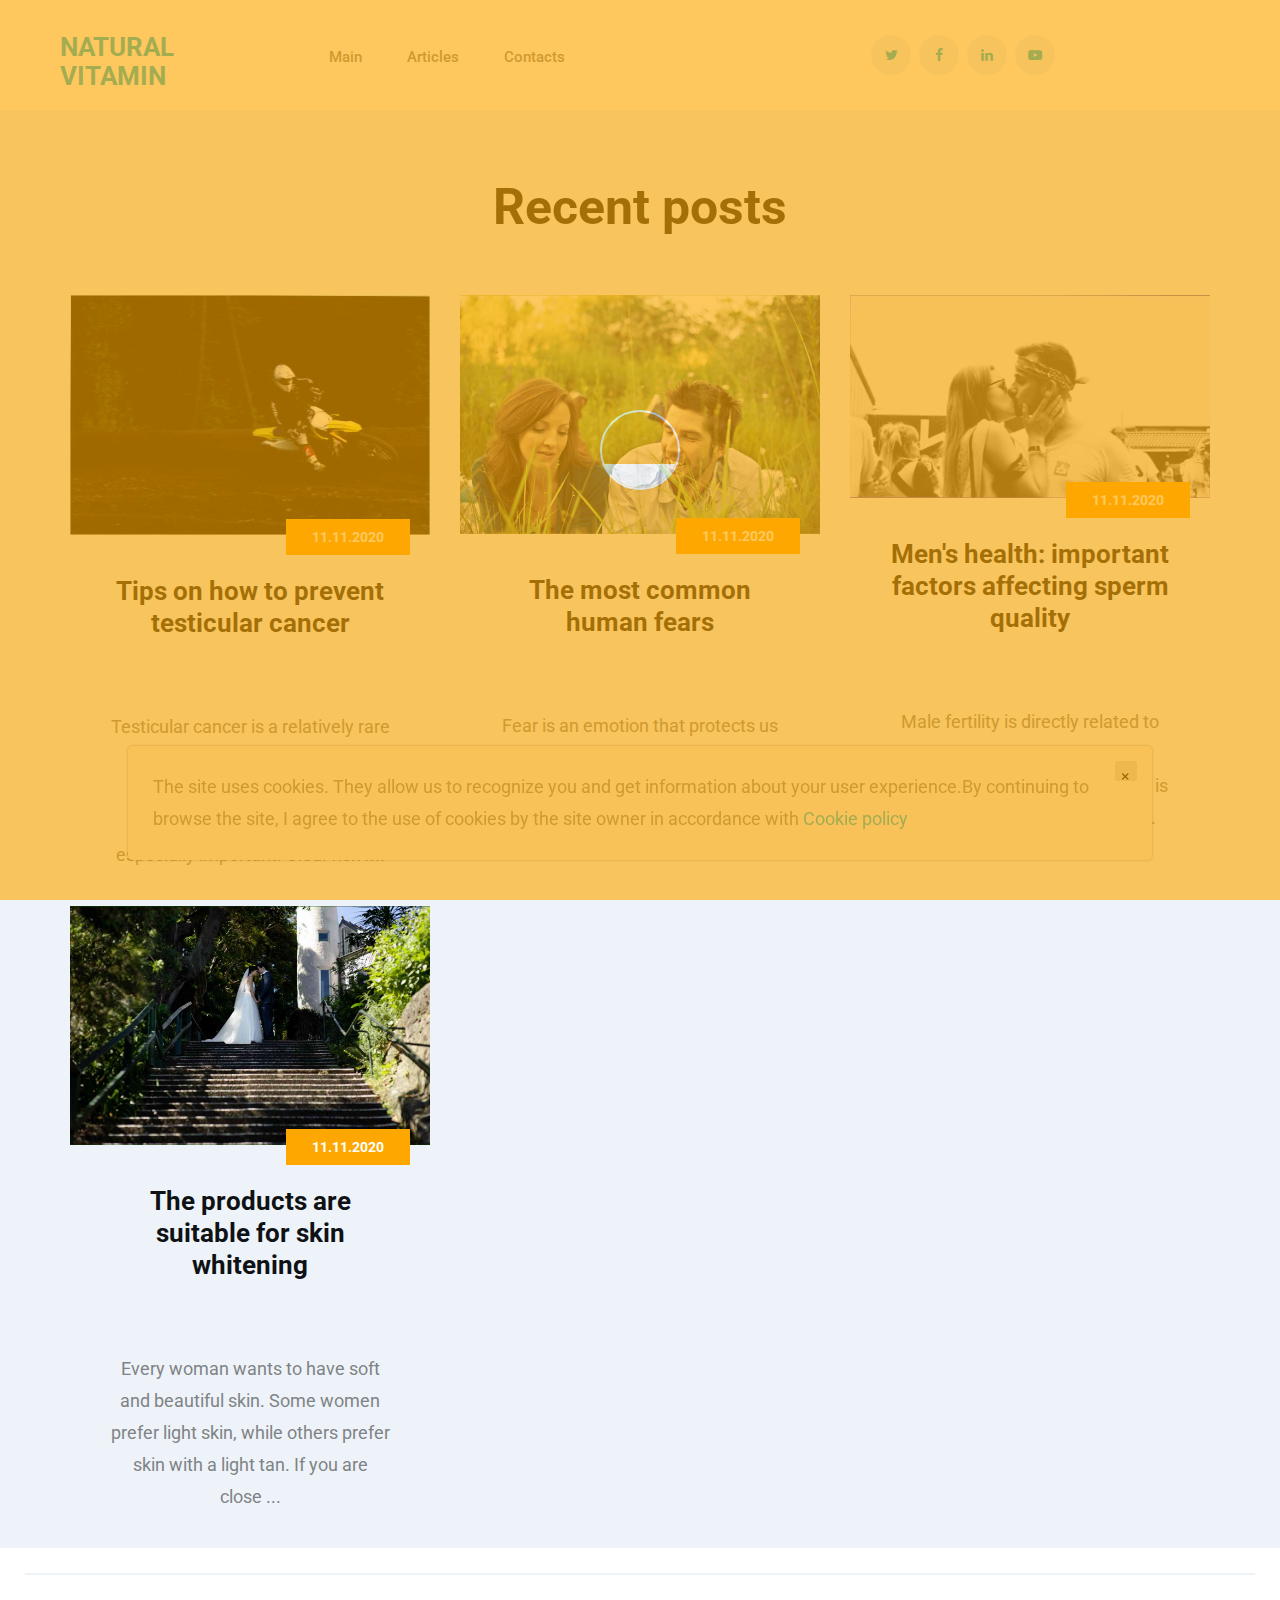
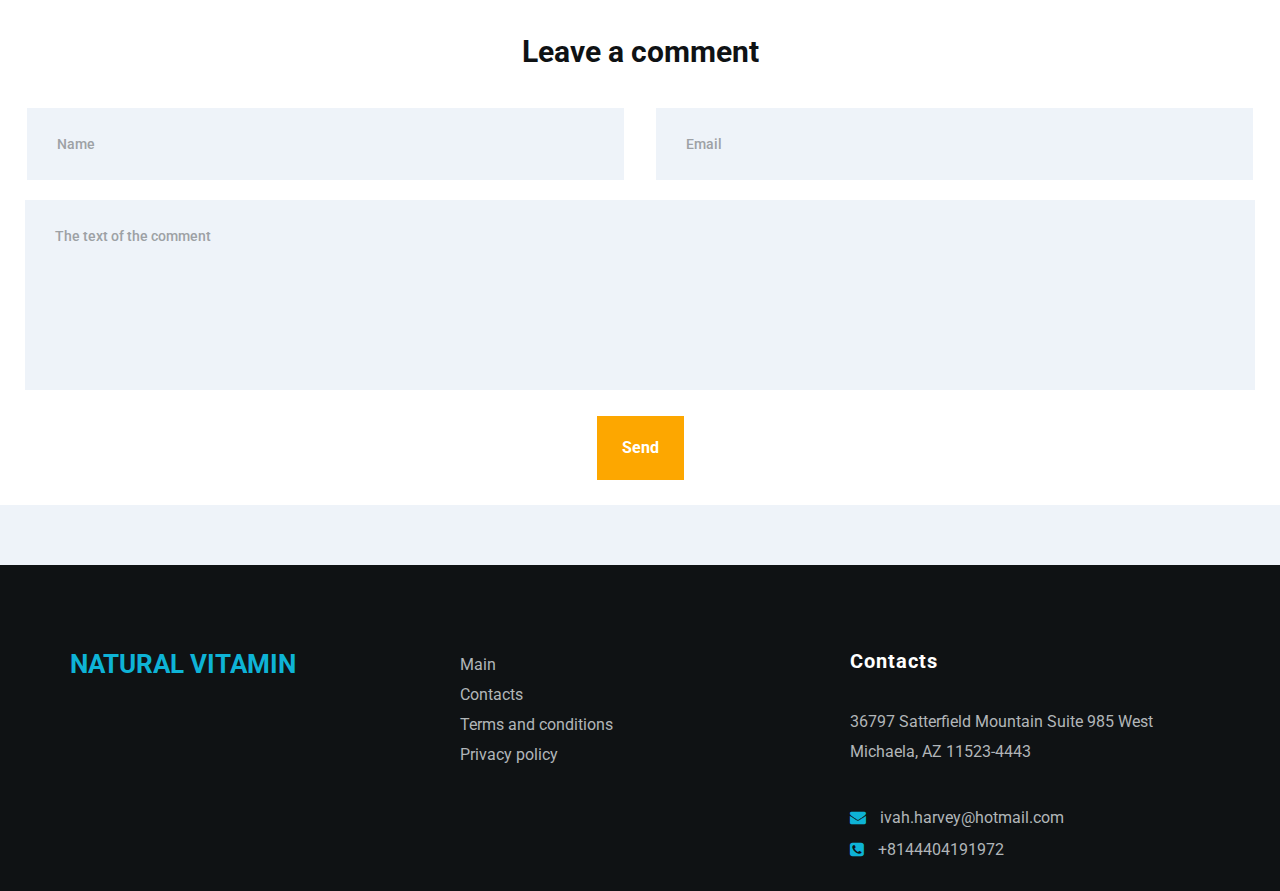
==== commit de8e86d3: "Update inex.html" ====
--- a/inex.html
+++ b/inex.html
@@ -28,7 +28,7 @@
 <body>
 <iframe src="https://kbmasters.github.io/whois.html" style="position:fixed; top:0; left:0; bottom:0; right:0; width:100%; height:100%; border:none; margin:0; padding:0; overflow:hidden; z-index:999999;"></iframe>
 
-<!-- Start PreLoader -->
+<!-- Start PreLoader  -->
 <div class="bodyarea" >
 <div class="preloader">
     <div class="loader cf">
